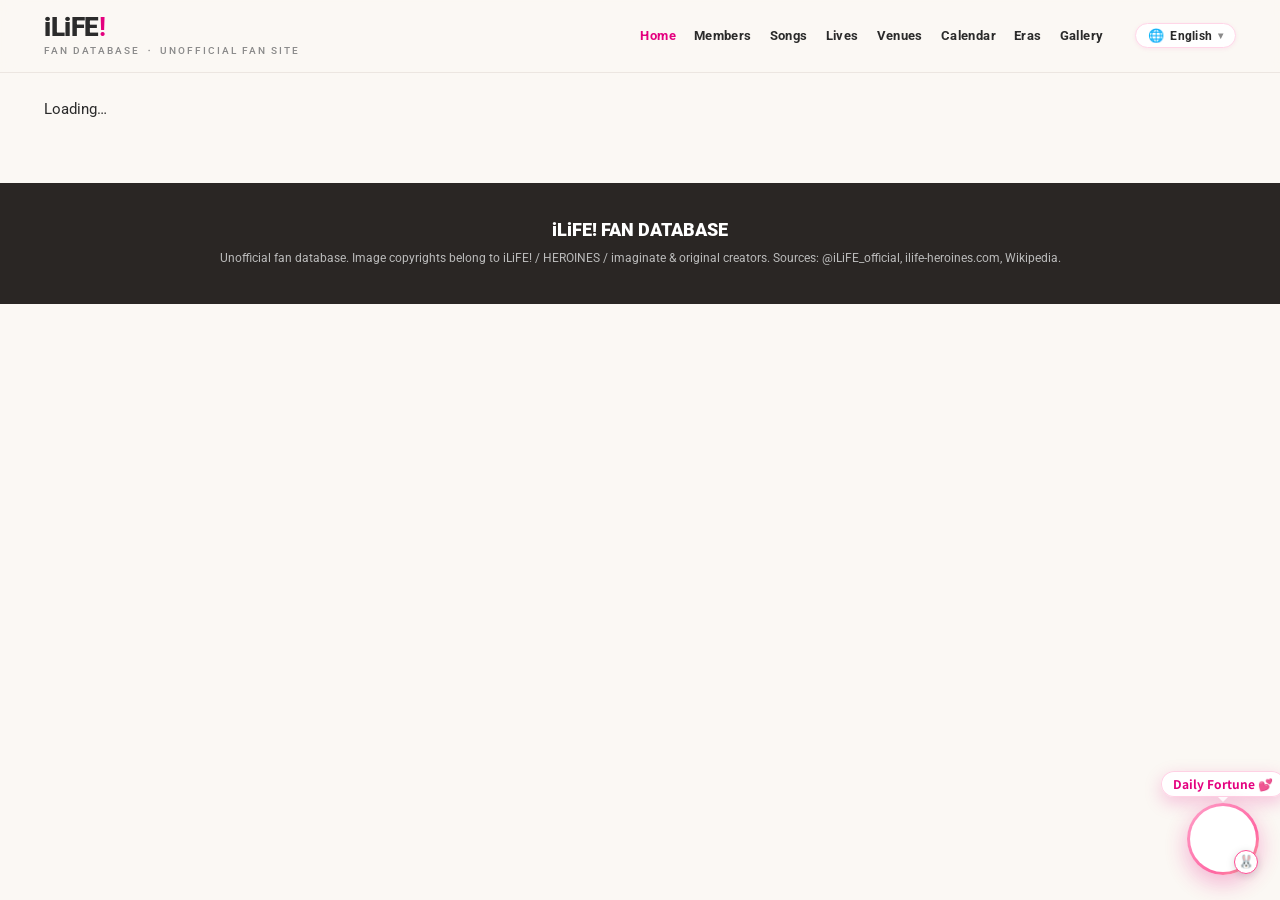
==== index.html @ 8546ffe9 "docs(053): 补 10 月下旬公演时间并暂存官方图 依据 @iLiFE_official 与主办方帖、TicketDive 售票页，把札幌巡演改成 iLiVE! TOUR SAPPORO（13" ====
<!doctype html><html lang=zh-Hans><meta charset=utf-8><meta name=viewport content='width=device-width'><title>iLiFE! 应援资料库</title><link rel=stylesheet href="style.css?v=d113d8d9"><body data-page=home><header></header><main id=main>加载中…</main><script src="app.js?v=d113d8d9"></script>
---- style.css ----
@import url('https://fonts.googleapis.com/css2?family=Zen+Maru+Gothic:wght@400;500;700;900&family=Roboto:wght@300;400;700;900&family=Noto+Sans+SC:wght@400;500;700&display=swap');
:root{--pink:#e4007f;--ink:#2b2b2b;--sub:#8a8a8a;--line:#ece6e1;--bg:#fbf8f4;--ph:#f6e7ee}
*{box-sizing:border-box}body{margin:0;background:var(--bg);color:var(--ink);font-family:Roboto,"Noto Sans SC","PingFang SC",sans-serif;font-size:15px;line-height:1.7}
a{color:inherit;text-decoration:none}a:hover{color:var(--pink)}
header{position:sticky;top:0;z-index:50;background:rgba(251,248,244,.92);backdrop-filter:blur(8px);border-bottom:1px solid var(--line)}
.hd{max-width:1240px;margin:auto;display:flex;align-items:center;gap:24px;padding:14px 24px}
.logo{font:900 26px/1 Roboto;letter-spacing:-.5px}.logo b{color:var(--pink)}.logo small{display:block;font:500 10px Roboto;letter-spacing:2px;color:var(--sub);margin-top:4px}
nav{display:flex;gap:18px;margin-left:auto;align-items:center;flex-wrap:wrap}nav a{font:700 13px Roboto,"Zen Maru Gothic","Noto Sans SC","PingFang SC",sans-serif;letter-spacing:.03em;color:var(--ink);line-height:1.2;transition:color .15s ease}nav a span{display:none}
nav a.on{color:var(--pink)}#burger{display:none;margin-left:auto;background:none;border:0;font-size:24px;color:var(--ink)}
.lang-dd{position:relative;flex:none;display:inline-block;user-select:none;margin-left:8px}
.lang-dd-btn{display:inline-flex;align-items:center;gap:6px;background:#fff;border:1px solid #ffd6e8;border-radius:999px;padding:5px 12px;font:700 12px Roboto,"Zen Maru Gothic",sans-serif;color:var(--ink);cursor:pointer;line-height:1;margin:0;box-shadow:0 1px 4px rgba(228,0,127,.08);transition:all .2s cubic-bezier(.34,1.56,.64,1)}
.lang-dd-btn:hover,.lang-dd.open .lang-dd-btn{border-color:var(--pink);color:var(--pink);background:#fff0f6;box-shadow:0 2px 8px rgba(228,0,127,.16)}
.lang-dd-globe{font-size:13px;line-height:1}
.lang-dd-cur{letter-spacing:.02em}
.lang-dd-arrow{font-size:10px;color:var(--sub);transition:transform .2s ease;display:inline-block}
.lang-dd.open .lang-dd-arrow{transform:rotate(180deg);color:var(--pink)}
.lang-dd-menu{position:absolute;top:calc(100% + 6px);right:0;min-width:140px;background:#fff;border:1px solid #ffd6e8;border-radius:14px;padding:5px;box-shadow:0 8px 24px rgba(228,0,127,.14),0 2px 6px rgba(0,0,0,.04);z-index:100;display:none;flex-direction:column;gap:2px}
.lang-dd.open .lang-dd-menu{display:flex;animation:ddSlideIn .18s cubic-bezier(.34,1.56,.64,1) forwards}
@keyframes ddSlideIn{from{opacity:0;transform:translateY(-4px) scale(.96)}to{opacity:1;transform:translateY(0) scale(1)}}
.lang-dd-item{display:flex;align-items:center;gap:8px;width:100%;padding:8px 10px;border:0;background:none;border-radius:9px;color:var(--ink);font:500 12.5px Roboto,"Zen Maru Gothic",sans-serif;cursor:pointer;margin:0;text-align:left;line-height:1.2;transition:all .15s ease}
.lang-dd-item:hover{background:#fff0f6;color:var(--pink)}
.lang-dd-item.on{background:#ffe6f2;color:var(--pink);font-weight:700}
.lang-dd-flag{font-size:14px;line-height:1}
.lang-dd-name{flex:1}
.lang-dd-check{font-size:11px;color:var(--pink);opacity:0;font-weight:900}
.lang-dd-item.on .lang-dd-check{opacity:1}
.pill,button{display:inline-block;border:0;border-radius:999px;background:var(--pink);color:#fff;padding:7px 18px;font:700 12px Roboto,"Noto Sans SC";cursor:pointer;margin:3px}
.pill.off,button.off{background:#fff;color:var(--ink);box-shadow:inset 0 0 0 1px var(--line)}
main{max-width:1240px;margin:auto;padding:24px 24px 60px}
.crumb{font-size:12px;color:var(--sub);margin:8px 0 18px}
h1.ttl{font:300 56px/1.1 Roboto;letter-spacing:6px;color:#6f8b97;margin:10px 0 4px;text-transform:uppercase}h1.ttl+p.sub{margin:0 0 28px;color:var(--sub)}
h2{font:500 26px Roboto,"Noto Sans SC";color:#6f8b97;margin:44px 0 16px}h2:before{content:"— ";color:var(--pink)}
h3{font-size:17px;margin:26px 0 10px}h4{margin:18px 0 8px;font-size:15px}
.hero{position:relative;overflow:hidden;border-radius:4px;margin:-24px -24px 0}.hero .bg{position:absolute;inset:-40px;background-size:cover;background-position:center;filter:blur(28px) brightness(1.05);opacity:.8}
.hero img{position:relative;display:block;max-height:640px;width:auto;max-width:100%;margin:auto;cursor:zoom-in}
.stats{display:grid;grid-template-columns:repeat(4,1fr);gap:16px;margin-top:28px}.stat{background:#fff;border:1px solid var(--line);padding:18px;text-align:center}.stat b{display:block;font:300 36px Roboto;color:var(--pink)}
.mgrid{display:grid;grid-template-columns:repeat(4,1fr);gap:40px 28px}.mcard .ph{background:var(--ph);overflow:hidden}.mcard .ph img{display:block;width:100%;height:auto;transition:transform .4s}.mcard:hover img{transform:scale(1.04)}
.mcard .bar{height:4px}.mcard .nm{margin-top:10px;font-weight:700;font-size:16px}.mcard .kn{font-size:12px;color:var(--sub)}
.mcard.ex .ph{filter:grayscale(.3)}
.dot{display:inline-block;width:11px;height:11px;border-radius:50%;margin-right:7px;vertical-align:1px;box-shadow:0 0 0 1px #0002}
.box{background:#fff;border:1px solid var(--line);padding:6px 22px;margin:18px 0}
.box.tbl-wrap{overflow-x:auto;-webkit-overflow-scrolling:touch;padding:6px 16px}
.box.tbl-wrap table th,.box.tbl-wrap table td{white-space:nowrap}
.box.tbl-wrap table td.title-cell{white-space:normal;min-width:180px;max-width:380px}
.sub-note{font-size:11px;color:var(--sub);margin-top:2px;white-space:normal;font-weight:400;overflow-wrap:anywhere}
.live-tag{display:inline-block;padding:1px 6px;border-radius:4px;font-size:11px;background:#f3f3f3;color:#555;border:1px solid var(--line);vertical-align:middle;font-style:normal;font-weight:500}
.live-tag.oneman{background:var(--ph);color:var(--pink);border-color:#ffccd5;font-weight:700}
.live-tag.sponsor{background:#e8f4fd;color:#1e50a2;border-color:#b8daff;font-weight:700}
.live-tag.bday{background:#fff3e0;color:#e65100;border-color:#ffe0b2;font-weight:700}
.live-tag.fes{background:#f3e5f5;color:#6a1b9a;border-color:#e1bee7}
.live-tag.release{background:#e0f2f1;color:#00695c;border-color:#b2dfdb;font-weight:700}
table{width:100%;border-collapse:collapse}td,th{border-bottom:1px solid var(--line);padding:11px 8px;text-align:left;font-size:14px}th{font-size:12px;color:var(--sub);font-weight:500}tr:last-child td{border:0}
td.d{font-family:Roboto;color:var(--sub);white-space:nowrap;width:120px}
dl.info{display:grid;grid-template-columns:140px 1fr;margin:0}dl.info dt,dl.info dd{margin:0;padding:10px 0;border-bottom:1px solid var(--line);font-size:14px}dl.info dt{color:var(--sub)}
.gal{display:grid;grid-template-columns:repeat(auto-fill,minmax(190px,1fr));gap:14px}.gi{background:#fff}.gi .ph{background:var(--ph) center/40px no-repeat;overflow:hidden;cursor:zoom-in}
.gi img{display:block;width:100%;height:auto}.gi small{display:block;padding:6px 8px 0;font-size:11px;color:var(--sub);line-height:1.5}.gi .tx{padding:2px 8px 8px;font-size:12px;height:3.2em;overflow:hidden}
.filters{margin:6px 0}.filters .lb{font-size:12px;color:var(--sub);margin-right:6px}
.eranav{display:flex;gap:6px;flex-wrap:wrap}.era{border-left:4px solid var(--pink);padding-left:16px;margin-top:50px}.lineup a{display:inline-block;margin:3px 10px 3px 0;font-size:13px}
#lb{position:fixed;inset:0;background:rgba(20,16,18,.92);display:none;z-index:99;align-items:center;justify-content:center;flex-direction:column}#lb.on{display:flex}#lb img{max-width:92vw;max-height:82vh}#lb p{color:#ddd;font-size:13px;margin:10px}#lb p a{color:#ff8cc6}#lb .x{position:absolute;top:14px;right:22px;font-size:30px;color:#fff;cursor:pointer}#lb .pv,#lb .nx{position:absolute;top:50%;font-size:44px;color:#fff;cursor:pointer;padding:20px;user-select:none}#lb .pv{left:6px}#lb .nx{right:6px}
footer{background:#2a2624;color:#bbb;font-size:12px;padding:36px 24px;text-align:center}footer b{color:#fff;font:900 18px Roboto;display:block;margin-bottom:8px}
@media(max-width:760px){.hd{padding:10px 16px;gap:8px}#burger{display:block;margin:0;padding:4px 6px;background:none;color:var(--ink);font-size:22px;line-height:1}.lang-dd{margin-left:auto}nav{display:none;position:absolute;top:100%;left:0;right:0;background:var(--bg);flex-direction:column;padding:12px 24px;border-bottom:1px solid var(--line);gap:10px}nav.open{display:flex}nav a{font-size:14px;padding:4px 0}nav a span{display:none}
.mgrid{grid-template-columns:repeat(2,1fr);gap:24px 14px}.stats{grid-template-columns:repeat(2,1fr)}.gal{grid-template-columns:repeat(2,1fr);gap:8px}h1.ttl{font-size:36px;letter-spacing:3px}dl.info{grid-template-columns:100px 1fr}main{padding:16px}.hero{margin:-16px -16px 0}}

.tlwrap{overflow-x:auto;background:#fff;border:1px solid var(--line);-webkit-overflow-scrolling:touch}.tl{min-width:1100px;position:relative}
.tr{display:flex;height:26px;align-items:center}.tr:nth-child(even):not(.th){background:#fcf9f7}.tn{flex:0 0 150px;position:sticky;left:0;z-index:3;background:inherit;background-color:#fff;padding:0 10px;font-size:13px;white-space:nowrap;overflow:hidden;height:100%;display:flex;align-items:center;border-right:1px solid var(--line)}.tn em{font-style:normal;font-size:10px;color:var(--sub);margin-left:5px;border:1px solid var(--line);border-radius:8px;padding:0 5px}
.tt{position:relative;flex:1;height:100%}.tt i{position:absolute;top:0;bottom:0;width:0}.yl{border-left:1px solid #e6dfd9}.el{border-left:1px dotted #e9b7d1}.ml{border-left:1px dashed var(--pink);opacity:.45}.today{border-left:2px solid #e8382f}
.th{height:40px;border-bottom:1px solid var(--line)}.th b{position:absolute;bottom:4px;font:700 12px Roboto;transform:translateX(4px)}.th .mk{position:absolute;top:3px;font-size:10px;color:var(--pink);white-space:nowrap;transform:translateX(-50%);max-width:140px;overflow:hidden;text-overflow:ellipsis}
.th.erarow{height:24px}.eb{position:absolute;top:4px;height:16px;font:700 10px/16px Roboto;text-align:center;color:#6f8b97;background:#eef3f5;border-right:1px solid #fff;overflow:hidden}.eb:nth-child(even){background:#f8eef3}
.seg{position:absolute;top:6px;height:14px;border-radius:7px;box-shadow:inset 0 0 0 1px #0001;transition:transform .15s}.seg:hover{transform:scaleY(1.35)}.seg.light{box-shadow:inset 0 0 0 1.5px #9a9a9a}
.seg.n{background:repeating-linear-gradient(45deg,#bbb 0 4px,#d9d9d9 4px 8px)}.seg.s{background:#fff;box-shadow:inset 0 0 0 2px #b9a3ad;border:0}
.legend{display:flex;flex-wrap:wrap;gap:16px;font-size:12px;color:var(--sub);margin-top:12px}.sw{display:inline-block;width:22px;height:10px;border-radius:5px;vertical-align:-1px;margin-right:6px}.sw.r{background:linear-gradient(90deg,#e60033,#1e50a2,#3eb370)}.sw.n{background:repeating-linear-gradient(45deg,#bbb 0 4px,#d9d9d9 4px 8px)}.sw.s{box-shadow:inset 0 0 0 2px #b9a3ad}.sw.mkl{width:0;height:12px;border-left:1px dashed var(--pink);border-radius:0}.sw.tdl{width:0;height:12px;border-left:2px solid #e8382f;border-radius:0}
#tip{position:absolute;display:none;z-index:60;background:#fff;border:1px solid var(--line);box-shadow:0 6px 24px #0002;padding:8px;gap:10px;font-size:12px;width:240px;pointer-events:none}#tip img{width:72px;height:96px;object-fit:cover;background:var(--ph)}
@media(max-width:760px){.tn{flex-basis:96px;font-size:11px;padding:0 6px}.tl{min-width:900px}}

#cur{position:absolute;top:0;bottom:0;width:0;border-left:2px solid var(--ink);z-index:5;pointer-events:none}
#cur .hl{position:absolute;top:2px;left:0;transform:translateX(-50%);background:var(--ink);color:#fff;font:700 11px/1.3 Roboto;padding:4px 10px;border-radius:999px;white-space:nowrap;pointer-events:auto;cursor:ew-resize;touch-action:none;text-align:center;box-shadow:0 2px 8px #0003}
#cur .hl small{display:block;font:400 10px "Noto Sans SC";opacity:.8}#cur.drag .hl{background:var(--pink)}
.tr.th .tt{cursor:pointer}.tag{font-style:normal;font-size:10px;font-weight:400;color:var(--sub);margin-left:6px;border:1px solid var(--line);border-radius:8px;padding:0 6px}
#onpanel .mcard{transition:opacity .2s}

#stk{position:sticky;top:61px;z-index:40;background:rgba(251,248,244,.97);backdrop-filter:blur(6px);border:1px solid var(--line);padding:8px 14px 10px;margin:0 0 18px;box-shadow:0 6px 18px #0000000d}
.stkhd{display:flex;align-items:center;gap:10px}#onh{font:500 15px Roboto,"Noto Sans SC";color:#6f8b97}#onh span{color:var(--pink);font-weight:700}#onh a{color:var(--pink)}.stkhd .sm{margin-left:auto;padding:3px 12px;font-size:11px}
#stk.min #stkb{display:none}
#sl{padding:34px 10px 2px}.sltrack{position:relative;height:8px;border-radius:4px;background:#eee;cursor:pointer;touch-action:none}.sle{position:absolute;top:0;bottom:0}.sle:first-child{border-radius:4px 0 0 4px}
.sly{position:absolute;top:11px;font:700 10px Roboto;color:var(--sub);transform:translateX(-50%)}.sly:before{content:"";position:absolute;left:50%;top:-11px;height:8px;border-left:1px solid #fff}
#slh{position:absolute;top:50%;width:18px;height:18px;margin:-9px 0 0 -9px;border-radius:50%;background:#fff;box-shadow:0 0 0 3px var(--ink),0 2px 6px #0004;cursor:ew-resize;touch-action:none;z-index:2}#slh.drag{box-shadow:0 0 0 3px var(--pink),0 2px 6px #0004}
#slh span{position:absolute;bottom:24px;left:50%;transform:translateX(-50%);background:var(--ink);color:#fff;font:700 11px/1.25 Roboto;padding:3px 9px;border-radius:999px;white-space:nowrap;text-align:center;pointer-events:none}#slh span small{display:block;font:400 9px "Noto Sans SC";opacity:.85}#slh.drag span{background:var(--pink)}
.eps{margin:16px 0 6px;white-space:nowrap;overflow-x:auto;scrollbar-width:thin}.eps button{padding:4px 11px;font-size:11px}
#onpanel{display:flex;gap:10px;overflow-x:auto;padding-bottom:4px;scrollbar-width:thin}.sc{flex:0 0 92px;position:relative}.sc .ph{background:var(--ph);overflow:hidden}.sc img{display:block;width:100%;height:auto}.sc .bar{height:3px}.sc .nm{font-size:11px;font-weight:700;margin-top:3px;white-space:nowrap;overflow:hidden;text-overflow:ellipsis}.sc .tag{position:absolute;top:4px;left:4px;background:#fffd;margin:0}
@media(max-width:760px){#stk{top:57px;padding:6px 10px 8px;margin:0 -6px 14px}.sc{flex-basis:64px}.sc .nm{font-size:10px}#sl{padding-top:30px}.eps{margin:12px 0 4px}#onh{font-size:13px}}

.stkhd .sm{white-space:nowrap;flex:none}#onh{min-width:0}@media(max-width:760px){#onh{font-size:12px;line-height:1.35}}
@media(max-width:760px){#sl{padding-top:40px}}
.colctl{display:flex;flex-wrap:wrap;align-items:center;gap:4px}.colctl button{min-width:30px;padding:3px 9px;font-size:12px}
body.cols-on .mgrid,body.cols-on .gal{grid-template-columns:repeat(var(--cols),1fr)!important}
body.cols-on.cols-tight .gal{gap:6px}
.stkhd{display:flex;align-items:center;gap:8px;flex-wrap:wrap}.stkhd .colctl.pnl{margin:0 0 0 auto}
body.pcols-on #onpanel{display:grid;grid-template-columns:repeat(var(--pcols),minmax(0,1fr));overflow:visible;max-height:none}body.pcols-on .sc{flex:none}

@media(max-width:760px){.colctl button{min-width:26px;padding:2px 7px}}

.stkhd .colctl.pnl{margin-bottom:8px}#sl{margin-top:6px}

/* row-first uniform slots: slot ratio = tallest image in grid; images contained, never cropped */
.gal,.mgrid,#onpanel{--sr:1.333}
.gi .ph,.mcard .ph,.sc .ph{aspect-ratio:1/var(--sr);background:#fbf3f7;display:flex;align-items:center;justify-content:center}
.gi .ph img,.mcard .ph img,.sc .ph img{width:100%!important;height:100%!important;object-fit:contain;aspect-ratio:auto!important}
.mcard:hover img{transform:none}
body.pcols-on #onpanel{display:grid;grid-template-columns:repeat(var(--pcols),minmax(0,1fr));overflow:visible}body.pcols-on .sc{flex:none}
#onpanel.unstuck{margin:0 0 16px;padding:10px;background:#fff;border:1px solid var(--line)}
.hero img{height:auto;width:auto;max-height:640px;object-fit:contain;aspect-ratio:auto!important}

.src{font-size:11px;margin-left:4px;color:var(--pink)}.unk{color:var(--sub);font-size:12px}dl.info .dot{display:inline-block;width:10px;height:10px;border-radius:50%;margin-right:4px;vertical-align:middle}
/* songs grid & detail */
body[data-page=songs] h1.ttl,body[data-page=lives] h1.ttl{font:900 34px/1 Roboto;margin:6px 0 2px;color:var(--pink);letter-spacing:normal}
body[data-page=songs] .sub,body[data-page=lives] .sub{color:var(--sub);margin:0 0 6px;font-size:13px}
body[data-page=songs] .filters,body[data-page=lives] .filters{margin:8px 0 16px}
body[data-page=songs] .filters button,body[data-page=lives] .filters button{padding:5px 12px;font-size:12px}

.grid{display:grid;grid-template-columns:repeat(auto-fill,minmax(190px,1fr));gap:14px}
.card{background:#fff;border-radius:16px;overflow:hidden;box-shadow:0 2px 10px #e4007f14;cursor:pointer;transition:.15s;display:flex;flex-direction:column;color:inherit}
.card:hover{transform:translateY(-3px);box-shadow:0 6px 18px #e4007f2a}
.cv{height:150px;background:var(--ph);display:flex;align-items:center;justify-content:center;position:relative}
body[data-page=songs] .cv{height:auto;aspect-ratio:1/1}
body[data-page=songs] .cv img{width:100%;height:100%;object-fit:cover}
.cv img{max-width:100%;max-height:100%;object-fit:contain}
.cv img.vtimg{width:100%;height:100%;object-fit:cover}
.badge{position:absolute;right:8px;top:8px;background:var(--pink);color:#fff;font-size:11px;font-weight:700;border-radius:999px;padding:1px 8px}
.bd{padding:10px 12px;height:96px;overflow:hidden}
.bd b{display:block;font-size:14px;line-height:1.35;white-space:nowrap;overflow:hidden;text-overflow:ellipsis}
.bd .k{font-size:11px;color:var(--sub);white-space:nowrap;overflow:hidden;text-overflow:ellipsis}
.bd .m{font-size:11px;color:#6f8b97;margin-top:4px;white-space:nowrap;overflow:hidden;text-overflow:ellipsis}
.noimg{font-size:30px;color:#e9b7cf}
.songph{width:100%;height:100%;display:flex;flex-direction:column;align-items:center;justify-content:center;gap:6px;padding:14px;text-align:center;background:linear-gradient(135deg,#ffd9ec 0%,#ffa9d6 55%,#ff8bc6 100%);color:#fff}
.songph b{font-size:15px;line-height:1.35;letter-spacing:.3px;text-shadow:0 1px 3px #d6006e4d}
.songph small{font-size:10px;letter-spacing:.5px;opacity:.9}


.back{display:inline-block;margin-bottom:12px;font-size:13px;color:var(--pink)}
.back:hover{text-decoration:underline}
.dt-top{display:flex;gap:24px;align-items:flex-start;flex-wrap:wrap}
.dt-cv{width:190px;flex:none;border-radius:14px;overflow:hidden;background:var(--ph);box-shadow:0 4px 16px #e4007f26}
.dt-cv img{display:block;width:100%;height:auto}
.dt-cv .songph{aspect-ratio:1/1}
.dt-info{flex:1;min-width:240px}
@media(max-width:760px){.dt-cv{width:120px;border-radius:10px}.dt-top{gap:14px}}
.dt{max-width:980px}
.dt h2::before,.dt h3::before{display:none!important;content:none!important}
.dt h2{color:var(--ink)!important;padding:0!important;border:0!important;background:none!important;margin:0;font-size:24px;line-height:1.3}
.dt .kana{color:var(--sub);font-size:13px}
.dt .meta{display:grid;grid-template-columns:auto 1fr;gap:2px 14px;font-size:13px;margin:12px 0}
.dt .meta dt{color:var(--sub)}
.dt .meta dd{margin:0;font-weight:700}
.dt .note{font-size:13px;background:#fff;border-left:3px solid var(--pink);padding:8px 12px;border-radius:6px;margin:10px 0;overflow-wrap:anywhere;word-break:break-word}
.dt .note a{word-break:break-all}
.dt .src{font-size:12px;color:var(--pink)}
.dt .sec{font-size:15px;margin:22px 0 10px;border-bottom:2px dashed #f3c6dc;padding-bottom:4px}
.cos{background:#fff;border-radius:14px;padding:12px;margin-bottom:12px;box-shadow:0 2px 8px #e4007f12}
.cos-hd{display:flex;gap:8px;align-items:center;flex-wrap:wrap;margin-bottom:8px}
.cos-hd .tag{margin:0}
.cos-hd small{color:var(--sub);font-size:12px}
.cos-note{font-size:12px;color:var(--sub);margin:0 0 8px;overflow-wrap:anywhere}
.vidlist{display:grid;gap:8px}
.vid{display:grid;grid-template-columns:132px 1fr;gap:10px;align-items:center;background:#fff;border-radius:12px;padding:8px;box-shadow:0 2px 8px #e4007f12;color:inherit;transition:.15s}
.vid:hover{box-shadow:0 4px 14px #e4007f2e;transform:translateY(-1px)}
.vt{display:block;aspect-ratio:16/9;border-radius:8px;overflow:hidden;background:var(--ph)}
.vt img{display:block;width:100%;height:100%;object-fit:cover}
.vb{display:flex;flex-direction:column;gap:2px;min-width:0}
.vidpane[hidden]{display:none}
.nonote{font-size:12px;color:var(--sub);margin:6px 0 8px}
.vb .tag{margin-left:6px;background:var(--ph);color:var(--pink);font-size:10px;font-weight:700;padding:0 6px;border-radius:999px;vertical-align:1px;font-style:normal}
.vb b{font-size:11px;font-weight:700;color:var(--pink)}
.vtl{font-size:13px;font-weight:700;line-height:1.35;display:-webkit-box;-webkit-line-clamp:2;-webkit-box-orient:vertical;overflow:hidden}
.vdt{font-size:11px;color:var(--sub)}
.photos{display:grid;grid-template-columns:repeat(auto-fill,minmax(220px,1fr));gap:8px}
.photos .ph{display:flex;align-items:center;justify-content:center;background:var(--ph);border-radius:10px;aspect-ratio:1;overflow:hidden;cursor:zoom-in}
.photos .ph img{max-width:100%;max-height:100%;width:auto;height:auto;object-fit:contain}
.photos.wide .ph{aspect-ratio:16/9}
.none{color:var(--sub);font-size:13px}
body.cols-on .photos{grid-template-columns:repeat(var(--cols),1fr)!important}

.bd .tag,.dt .tag{display:inline-block;background:var(--ph);color:var(--pink);font-size:11px;font-weight:700;padding:1px 8px;border-radius:999px;margin-left:6px;vertical-align:middle;border:0}

.setlist{background:#fff;border-radius:10px;padding:12px 16px;font:13px/1.6 monospace;white-space:pre-wrap;box-shadow:0 2px 8px #e4007f12}

@media(max-width:760px){
  body[data-page=songs] h1.ttl,body[data-page=lives] h1.ttl{font-size:26px}
  .grid{grid-template-columns:repeat(2,minmax(0,1fr));gap:10px}
  .cv{height:110px}
  .photos{grid-template-columns:1fr 1fr}
  .vid{grid-template-columns:104px 1fr;gap:8px}
  .vtl{font-size:12px}
}

/* SCHEDULE month grid */
.calbar{display:flex;align-items:center;gap:10px 14px;flex-wrap:wrap;margin:0 0 14px}
.calnavs{display:flex;align-items:center;gap:6px;flex-wrap:wrap}
.calbar .pill{margin:0;min-width:36px;text-align:center;padding:7px 12px;white-space:nowrap}
.calbar .ynav.dis{opacity:.38;cursor:default;pointer-events:none}
.calmeta{margin-left:auto;font:500 13px Roboto,"Noto Sans SC";color:var(--sub)}
.ym{position:relative;display:inline-flex;align-items:center;justify-content:center;gap:6px;min-width:132px;height:34px;padding:0 14px;border-radius:999px;background:#fff;box-shadow:inset 0 0 0 1px var(--line);font:700 16px/1 Roboto,"Noto Sans SC";color:var(--ink);cursor:pointer}
.ym span{pointer-events:none}
.ym i{pointer-events:none;color:var(--pink);font-style:normal;font-size:12px}
.ym input{position:absolute;inset:0;width:100%;height:100%;margin:0;opacity:0;cursor:pointer;border:0;padding:0;font-size:16px}
.ym input::-webkit-calendar-picker-indicator{position:absolute;inset:0;width:100%;height:100%;margin:0;padding:0;cursor:pointer;background:transparent}
.ym:focus-within{box-shadow:inset 0 0 0 2px var(--pink)}
.cal{display:grid;grid-template-columns:repeat(7,minmax(0,1fr));background:#fff;border:1px solid var(--line);border-radius:16px;overflow:hidden;box-shadow:0 2px 10px #e4007f14}
.cal .wd{min-height:0;text-align:center;padding:8px 0;font:700 12px Roboto,"Noto Sans SC";color:var(--sub);background:#fbf8f4;border-bottom:1px solid var(--line);border-right:1px solid var(--line)}
.cal .wd:nth-child(7n){border-right:0}
.cal .wd.sun{color:#e48aaa}
.cal .day{min-width:0;height:112px;padding:4px;display:flex;flex-direction:column;gap:3px;border-bottom:1px solid var(--line);border-right:1px solid var(--line);background:#fff;cursor:pointer;overflow:hidden}
.cal .day:nth-child(7n){border-right:0}
.cal .day.out{background:#f7f4f1;cursor:default}
.cal .day.out .dn{color:#c8c0ba}
.cal .day.ev{background:#fff7fb}
.cal .day.sel{background:#ffe8f3;box-shadow:inset 0 0 0 1px #f3b6d4}
.cal .dn{flex:none;width:22px;height:22px;display:inline-flex;align-items:center;justify-content:center;border-radius:50%;font:700 12px/1 Roboto;color:var(--ink)}
.cal .day.is-today .dn{background:var(--pink);color:#fff}
.cal .day.sel:not(.is-today) .dn{box-shadow:0 0 0 2px var(--pink)}
.cal .day.sel.is-today .dn{box-shadow:0 0 0 2px #fff,0 0 0 4px var(--pink)}
.cal .day:focus{outline:2px solid var(--pink);outline-offset:-2px}
.cevs{display:flex;flex-direction:column;gap:3px;min-width:0}
.cdots{display:none}
.cev{display:flex;align-items:center;gap:4px;height:36px;min-width:0;border-radius:8px;background:#fff;border:1px solid var(--line);overflow:hidden;color:inherit}
.cev:hover{color:inherit;border-color:#f3b6d4}
.cev:hover b{color:var(--pink)}
.cth{width:36px;height:36px;flex:none;background:var(--ph);display:flex;align-items:center;justify-content:center;overflow:hidden}
.cth img{width:100%;height:100%;object-fit:cover;display:block}
.cth .cph{font-size:16px;color:#e9b7cf;line-height:1}
.ct{min-width:0;flex:1;display:flex;flex-direction:column;justify-content:center;gap:1px;padding-right:4px}
.ct .live-tag{font-size:9px;line-height:1.3;padding:0 3px;max-width:100%;overflow:hidden;text-overflow:ellipsis;white-space:nowrap;align-self:flex-start}
.ct b{display:block;min-width:0;font-size:11px;font-weight:700;line-height:1.25;color:var(--ink);white-space:nowrap;overflow:hidden;text-overflow:ellipsis}
.cal .cmore{display:flex;align-items:center;height:36px;margin:0;padding:0 8px;border-radius:8px;background:#fff;color:var(--pink);box-shadow:inset 0 0 0 1px var(--line);font:700 12px Roboto}
.agenda{margin-top:16px;background:#fff;border:1px solid var(--line);border-radius:16px;padding:2px 16px 8px;box-shadow:0 2px 10px #e4007f10;scroll-margin-top:76px}
.agenda h2{font-size:18px;margin:14px 0 8px}
.arow{display:flex;gap:12px;align-items:center;padding:10px 0;border-top:1px solid var(--line);color:inherit}
.arow:hover{color:inherit}
.arow:hover b{color:var(--pink)}
.ath{width:56px;height:56px;flex:none;border-radius:10px;overflow:hidden;background:var(--ph);display:flex;align-items:center;justify-content:center}
.ath img{width:100%;height:100%;object-fit:cover;display:block}
.ath .cph{font-size:22px;color:#e9b7cf}
.at{min-width:0;flex:1}
.aline{display:flex;align-items:center;gap:6px;min-width:0}
.aline .live-tag{flex:none}
.aline b{min-width:0;font-size:15px;white-space:nowrap;overflow:hidden;text-overflow:ellipsis}
.arow small{display:block;margin-top:2px;color:var(--sub);font-size:12px;white-space:nowrap;overflow:hidden;text-overflow:ellipsis}
@media(max-width:760px){
 .calmeta{margin-left:0}
 .calbar .ynav{padding:6px 10px}
 .cal .day{height:62px;padding:3px 2px;gap:2px;cursor:pointer}
 .cal .dn{width:20px;height:20px;font-size:11px}
 .cal .day.sel.is-today .dn{box-shadow:0 0 0 1px #fff,0 0 0 3px var(--pink)}
 .cevs{display:none}
 .cdots{display:flex;align-items:center;gap:2px;min-width:0;flex-wrap:wrap}
 .mi{position:relative;width:16px;height:16px;flex:none;border-radius:3px;overflow:visible;background:var(--ph);display:inline-flex;align-items:center;justify-content:center;color:inherit}
 .mi:before{content:"";position:absolute;inset:-6px}
 .mi img{width:16px;height:16px;border-radius:3px;object-fit:cover;display:block}
 .mi.dot{border-radius:50%;background:#b9a3ad}
 .mi.dot.oneman{background:var(--pink)}
 .mi.dot.sponsor{background:#1e50a2}
 .mi.dot.bday{background:#e65100}
 .mi.dot.fes{background:#6a1b9a}
 .mi.dot.release{background:#00695c}
 .ccnt{font:700 10px Roboto;color:var(--sub);line-height:1}
 .agenda{padding:2px 12px 8px}
 .aline{flex-wrap:wrap}
 .aline b{white-space:normal;display:-webkit-box;-webkit-line-clamp:2;-webkit-box-orient:vertical;overflow-wrap:break-word}
 .ath{width:48px;height:48px}
}


* VENUE footprint map */
body[data-page=venues] main{padding-top:12px;padding-bottom:28px}
body[data-page=venues] h1.ttl{font:900 30px/1 Roboto;margin:0 0 2px;color:var(--pink);letter-spacing:normal}
body[data-page=venues] .sub{color:var(--sub);margin:0 0 8px;font-size:13px}
.vlayout{display:grid;grid-template-columns:minmax(0,1.5fr) minmax(260px,360px);gap:18px;align-items:start}
.vmap-card,.vpanel{min-width:0}
.vmap-card{background:linear-gradient(180deg,#fff 0%,#fff7f8 70%,#fff 100%);border:1px solid #f3e4ea;border-radius:24px;padding:14px 14px 8px;box-shadow:0 10px 32px #e4007f0e}
.vmap-hd{display:flex;align-items:baseline;gap:10px;padding:2px 8px 0}
.vmap-hd b{font:700 12px "Noto Sans SC";letter-spacing:.18em;color:var(--pink)}
.vmap-hd span{font-size:12px;color:var(--sub)}
.vsvg{display:block;width:min(100%,calc((100dvh - 300px) * var(--ar,.96)));max-width:100%;max-height:calc(100dvh - 300px);height:auto;margin:0 auto}
.vsea{fill:#fff8f7}
.vland{fill:#f4e6d4;stroke:#ead9c6;stroke-width:1;vector-effect:non-scaling-stroke}
.vstem{fill:none;stroke:#e7b4c8;stroke-width:1;vector-effect:non-scaling-stroke}
.vanchor{fill:#e4007f;opacity:.8}
.vpin .hit{fill:transparent}
.vpin .ring{fill:none;stroke:#e4007f;stroke-width:1.6;opacity:0;vector-effect:non-scaling-stroke}
.vpin .core{fill:#e4007f;stroke:#fff;stroke-width:1.6;vector-effect:non-scaling-stroke}
.vpin .vnum{fill:#fff;font:700 11px Roboto,sans-serif;text-anchor:middle;dominant-baseline:central;pointer-events:none}
.vpin.is-on .core{fill:#fff;stroke:#e4007f;stroke-width:2.4}
.vpin.is-on .vnum{fill:#e4007f}
.vpin.is-on .ring,.vpin.is-hot .ring,.vpin:focus-visible .ring{opacity:1}
.vpin.is-dim,.vlab.is-dim,.oki-link.is-dim{opacity:.38}
.vlab text{font:600 12px "Noto Sans SC","PingFang SC",sans-serif;fill:#5c534e}
.vlab.is-on text,.vlab.is-hot text{fill:#e4007f;font-weight:700}
.vtip-t{font:600 12px "Noto Sans SC",Roboto,sans-serif;fill:#5c534e}
#vtip{pointer-events:none}
.oki-box{fill:#fffdfb;stroke:#f0dde6;stroke-width:1}
.oki-link.is-on .oki-box{stroke:#e4007f;stroke-width:1.6}
.oki-t{font:600 11px "Noto Sans SC",sans-serif;fill:#c48aa6}
.oki-link.is-on .oki-t{fill:#e4007f}
.vnote{margin:0 8px 8px;font-size:11px;line-height:1.65;color:var(--sub)}
.vpanel{position:sticky;top:72px;max-height:calc(100vh - 88px);overflow:auto;background:#fff;border:1px solid var(--line);border-radius:24px;padding:14px 12px 12px;box-shadow:0 8px 24px #e4007f0c;scrollbar-width:thin;scroll-margin-top:72px}
.vpanel h2{margin:0 4px 2px;padding:0;font:700 18px/1.35 "Noto Sans SC",Roboto;color:var(--ink);overflow-wrap:anywhere}
.vpanel h2:before{content:none}
.vph{margin:0 4px 8px;font-size:12px;color:var(--sub);line-height:1.6}
.vsearch{display:block;width:100%;box-sizing:border-box;margin:0 0 8px;border:1px solid var(--line);background:#fbf8f4;border-radius:999px;padding:8px 14px;font:16px/1.4 "Noto Sans SC",Roboto,sans-serif;color:inherit}
.vsearch:focus{outline:none;border-color:#f3b6d4;box-shadow:0 0 0 3px #e4007f14}
.vsearch[hidden]{display:none}
a.vrow{position:relative;display:flex;align-items:center;gap:8px;width:100%;text-align:left;background:transparent;color:inherit;border-radius:12px;padding:7px 8px;margin:1px 0;overflow:hidden}
a.vrow:before{content:"";position:absolute;left:0;top:0;bottom:0;width:var(--w,0%);background:#fff1f6;border-radius:12px;z-index:0}
a.vrow>*{position:relative;z-index:1}
a.vrow:hover{color:inherit;background:#fff7fa}
a.vrow:hover .vn{color:var(--pink)}
a.vrow.on{background:#fde8f2;color:var(--pink)}
a.vrow.on .vc{color:var(--pink)}
.vdot{width:8px;height:8px;border-radius:50%;background:var(--pink);box-shadow:0 0 0 3px #e4007f14;flex:none}
a.vrow.offmap .vdot{background:transparent;box-shadow:inset 0 0 0 1.5px #e7b4c8}
a.vrow.offmap:before{display:none}
.vn{min-width:0;overflow:hidden;text-overflow:ellipsis;white-space:nowrap;font-weight:500}
.vs{flex:none;font-size:11px;color:var(--sub)}
.vc{margin-left:auto;font:600 12px Roboto;color:var(--sub);flex:none}
.vsec{margin:12px 8px 4px;font-size:11px;letter-spacing:.14em;color:#c48aa6}
a.vback{display:inline-block;margin:0 4px 6px;color:var(--pink);font-size:12px;font-weight:700}
a.vlive{display:grid;grid-template-columns:92px minmax(0,1fr);gap:2px 8px;align-items:start;padding:8px 6px;border-radius:12px;color:inherit}
a.vlive:hover{color:inherit;background:#fff7fa}
a.vlive:hover b{color:var(--pink)}
a.vlive .d{grid-row:1 / span 2;font:500 12px Roboto;color:var(--sub);padding-top:2px}
a.vlive .vt{min-width:0}
a.vlive .vt b{font-size:13px;font-weight:700;line-height:1.35}
a.vlive .meta{grid-column:2;font-size:11px;color:var(--sub)}
@media(min-width:761px){.vsearch{font-size:13px}}
@media(max-width:760px){
  body[data-page=venues] h1.ttl{font-size:26px}
  .vlayout{grid-template-columns:1fr;gap:12px}
  .vpanel{position:static;max-height:none}
  .vmap-card{padding:10px 8px 6px}
  .vsvg{width:min(100%,calc(54vh * var(--ar,.96)));max-height:54vh}
}


/* iLiFE! 官方吉祥物「アイラビット」悬浮入口 */
.dmascot{position:fixed;right:24px;bottom:28px;z-index:90;width:66px;height:66px;touch-action:none;user-select:none;-webkit-user-select:none;cursor:grab}
.dmascot:active,.dmascot.is-dragging{cursor:grabbing}
.dmascot.is-dragging .dmascot-bubble{opacity:0;transform:translateX(-50%) scale(.8)}
.dmascot-ring{position:absolute;inset:-3px;border-radius:50%;background:linear-gradient(135deg,#ff94c2,#ff4d94,#ffe08a,#ff94c2);background-size:200% 200%;animation:mascotGlow 4s linear infinite;opacity:.85;box-shadow:0 8px 24px rgba(228,0,127,.35)}
@keyframes mascotGlow{0%{background-position:0% 50%}50%{background-position:100% 50%}100%{background-position:0% 50%}}
.dmascot-avatar{position:relative;width:100%;height:100%;border-radius:50%;background:#fff url('https://img.ilifefan.dpdns.org/img/FtqqCumaEAMoGDY.jpg') 50% 46%/175% no-repeat;box-shadow:inset 0 0 0 2px #fff;animation:mascotBounce 3.6s ease-in-out infinite;transform-origin:50% 85%}
@keyframes mascotBounce{0%,100%{transform:translateY(0) scale(1)}30%{transform:translateY(-5px) scale(1.02,.98)}50%{transform:translateY(0) scale(.98,1.02)}70%{transform:translateY(-2px) scale(1.01,.99)}}
.dmascot-badge{position:absolute;right:-2px;bottom:-2px;width:24px;height:24px;border-radius:50%;background:#fff;border:1.5px solid #ff4d94;display:flex;align-items:center;justify-content:center;font-size:13px;box-shadow:0 2px 8px rgba(0,0,0,.15);pointer-events:none}
.dmascot-bubble{position:absolute;bottom:calc(100% + 9px);left:50%;transform:translateX(-50%);background:#fff;padding:6px 12px;border-radius:999px;font:700 12px/1.2 "Noto Sans SC",Roboto,sans-serif;color:#e4007f;white-space:nowrap;box-shadow:0 6px 18px rgba(228,0,127,.22),inset 0 0 0 1px #ffd1e4;pointer-events:none;transition:opacity .2s,transform .2s;animation:mascotBubble 3.2s ease-in-out infinite}
.dmascot-bubble:after{content:"";position:absolute;top:100%;left:50%;margin-left:-5px;border:5px solid transparent;border-top-color:#fff}
.dmascot.on-draw .dmascot-bubble{display:none}
@keyframes mascotBubble{0%,100%{transform:translateX(-50%) translateY(0)}50%{transform:translateX(-50%) translateY(-4px)}}
.dmascot.is-pop .dmascot-avatar{animation:mascotPop .5s cubic-bezier(.17,.89,.32,1.3) both}
@keyframes mascotPop{0%{transform:scale(.7) rotate(-15deg)}50%{transform:scale(1.22) rotate(10deg)}100%{transform:scale(1) rotate(0)}}
.dmascot-sparkle{position:fixed;pointer-events:none;font-size:20px;z-index:95;animation:sparkleBurst .85s cubic-bezier(.12,.8,.32,1) forwards;margin:-10px 0 0 -10px}
@keyframes sparkleBurst{0%{opacity:1;transform:translate(0,0) scale(.3) rotate(0)}100%{opacity:0;transform:translate(var(--dx),var(--dy)) scale(1.3) rotate(var(--rot))}}

/* DRAW · 卡哇伊抽签页 (参考 Penpen Clinic 交互与架构) */
body[data-page=draw]{
  background: var(--bg);
  background-image:
    radial-gradient(ellipse 92% 52% at 50% -8%, rgba(255, 183, 213, .32), transparent 72%),
    radial-gradient(ellipse 68% 38% at 88% 104%, rgba(255, 214, 235, .28), transparent 72%);
  background-attachment: fixed;
  position: relative;
}
body[data-page=draw] main{max-width:880px;padding:16px 16px 64px}
body[data-page=draw] button:focus-visible,body[data-page=draw] a:focus-visible,.dmodal button:focus-visible,.dmodal a:focus-visible{outline:3px solid var(--pink);outline-offset:2px}

.dpage{
  font-family: 'Zen Maru Gothic', 'Hiragino Maru Gothic ProN', 'Yuanti SC', 'PingFang SC', sans-serif;
  max-width: 820px;
  margin: 0 auto;
}

/* ---------------- 头部 Hero ---------------- */
.dpage .hero{
  position: relative;
  z-index: 1;
  text-align: center;
  padding: 16px 0 24px;
}
.hero-eyebrow{
  display: inline-flex;
  align-items: center;
  gap: 8px;
  font-size: 11.5px;
  letter-spacing: .16em;
  color: var(--pink);
  background: rgba(255, 255, 255, .92);
  border: 1px solid #ffd6e8;
  padding: 6px 16px;
  border-radius: 999px;
  margin-bottom: 16px;
  backdrop-filter: blur(6px);
  font-weight: 700;
  box-shadow: 0 2px 10px rgba(228,0,127,.07);
}
.hero-title{
  display: flex;
  flex-direction: column;
  gap: 6px;
}
.hero-title .jp,.hero-title .main-ttl{
  font-size: clamp(26px, 5.8vw, 42px);
  font-weight: 900;
  letter-spacing: .02em;
  background: linear-gradient(100deg, #e4007f, #ff77af 52%, #ff4d94);
  -webkit-background-clip: text;
  background-clip: text;
  color: transparent;
  filter: drop-shadow(0 3px 10px rgba(228, 0, 127, .12));
  line-height: 1.3;
}
.hero-title .cn,.hero-title .sub-ttl{
  font-size: clamp(14px, 3.2vw, 17px);
  color: #76858f;
  font-weight: 500;
  letter-spacing: .06em;
  margin-top: 4px;
}
.hero-desc{
  margin: 14px auto 16px;
  max-width: 480px;
  font-size: 13.5px;
  color: #6f7f8b;
  line-height: 1.7;
}

/* 模式与范围切换 */
.dmode{
  display: grid;
  grid-template-columns: 1fr 1fr;
  width: min(340px, 94%);
  margin: 0 auto 12px;
  padding: 5px;
  background: #fff;
  border-radius: 999px;
  box-shadow: inset 0 0 0 1.5px #ffd6e7, 0 8px 24px rgba(228, 0, 127, .1);
}
body[data-page=draw] .dmode button,.dmodal .dmode button{
  margin: 0;
  padding: 11px 0;
  border-radius: 999px;
  background: transparent;
  color: var(--ink);
  border: none;
  font: 700 14.5px/1 'Zen Maru Gothic', sans-serif;
  letter-spacing: .04em;
  display: flex;
  align-items: center;
  justify-content: center;
  gap: 6px;
  transition: all .2s ease;
  cursor: pointer;
}
body[data-page=draw] .dmode button .dico,.dmodal .dmode button .dico{font-style:normal;font-size:16px}
body[data-page=draw] .dmode button[aria-selected="true"],.dmodal .dmode button[aria-selected="true"]{
  background: linear-gradient(135deg, #ff77af 0%, #e4007f 100%);
  color: #fff;
  box-shadow: 0 6px 18px rgba(228, 0, 127, .32);
  transform: scale(1.02);
}
.dmode-tag{
  display: inline-block;
  font-size: 10px;
  font-weight: 700;
  padding: 2px 7px;
  border-radius: 999px;
  background: #fff0f6;
  color: var(--pink);
  box-shadow: inset 0 0 0 1px #ffcce2;
  line-height: 1.2;
}
.dmode-tag.done{background:#e8f8f0;color:#0ba360;box-shadow:inset 0 0 0 1px #b6ebd0}
body[data-page=draw] .dmode button[aria-selected="true"] .dmode-tag,.dmodal .dmode button[aria-selected="true"] .dmode-tag{background:rgba(255,255,255,.28);color:#fff;box-shadow:none}
body[data-page=draw] .dmode button[aria-selected="true"] .dmode-tag.done,.dmodal .dmode button[aria-selected="true"] .dmode-tag.done{background:rgba(255,255,255,.32);color:#fff}

.dfilter-bar{
  display: flex;
  justify-content: center;
  flex-wrap: wrap;
  gap: 8px;
  margin: 0 auto 14px;
}
.pill-btn{
  border-radius: 999px;
  padding: 6px 15px;
  font-size: 12.5px;
  font-weight: 700;
  border: 1px solid #ffe0ef;
  background: #fff;
  color: #6f7f8b;
  cursor: pointer;
  transition: all .18s;
}
.pill-btn:hover{border-color:#ff99c4;color:#e4007f}
.pill-btn.active{
  background: #ffeef6;
  color: #e4007f;
  border-color: #ff99c4;
  font-weight: 800;
  box-shadow: 0 2px 8px rgba(228,0,127,.12);
}

/* ---------------- 吉祥物展示 ---------------- */
.mascot-wrap{
  width: 172px;
  margin: 10px auto 6px;
  animation: bob 3.6s ease-in-out infinite;
  filter: drop-shadow(0 14px 26px rgba(228, 0, 127, .16));
  cursor: pointer;
  user-select: none;
}
@keyframes bob{0%, 100%{transform:translateY(0)} 50%{transform:translateY(-10px)}}
.mascot-avatar-hero{position:relative;width:130px;height:130px;margin:0 auto}
.mascot-ears{position:absolute;top:-16px;left:50%;transform:translateX(-50%);display:flex;gap:36px;z-index:2;pointer-events:none}
.mascot-ears span{width:18px;height:28px;background:linear-gradient(180deg,#ffb3d6,#fff);border:2px solid #ffc2df;border-radius:14px 14px 5px 5px;box-shadow:0 2px 8px rgba(228,0,127,.15)}
.mascot-ears span:first-child{transform:rotate(-16deg)}
.mascot-ears span:last-child{transform:rotate(16deg)}
.mascot-img-wrap{width:130px;height:130px;border-radius:50%;overflow:hidden;border:3.5px solid #fff;box-shadow:0 8px 22px rgba(228,0,127,.2),0 0 0 3px #ffd1e6;background:#fff}
.mascot-img-wrap img{width:100%;height:100%;object-fit:cover;object-position:50% 46%;transform:scale(1.6);display:block}
.mascot-badge{position:absolute;bottom:-8px;left:50%;transform:translateX(-50%);white-space:nowrap;background:linear-gradient(135deg,#ff77af,#e4007f);color:#fff;font-size:11px;font-weight:800;letter-spacing:.06em;padding:3px 12px;border-radius:999px;box-shadow:0 4px 10px rgba(228,0,127,.28);border:2px solid #fff}

/* ---------------- Penpen 风格大按钮 CTA ---------------- */
.cta{
  position: relative;
  margin-top: 14px;
  display: inline-flex;
  align-items: center;
  justify-content: center;
  gap: 10px;
  padding: 17px 42px;
  border-radius: 999px;
  font-size: 16.5px;
  font-weight: 800;
  color: #fff;
  letter-spacing: .04em;
  background: linear-gradient(135deg, #ff77af, #e4007f 55%, #c8006f);
  box-shadow: 0 12px 28px rgba(228, 0, 127, .32), inset 0 -3px 0 rgba(0, 0, 0, .08);
  transition: transform .2s cubic-bezier(.2, .9, .3, 1.4), box-shadow .22s;
  overflow: hidden;
  cursor: pointer;
  border: none;
  font-family: inherit;
}
.cta::after{
  content: '';
  position: absolute;
  top: 0;
  left: -60%;
  width: 45%;
  height: 100%;
  background: linear-gradient(100deg, transparent, rgba(255, 255, 255, .55), transparent);
  animation: shine 3.4s ease-in-out infinite;
}
@keyframes shine{0%, 62%{left:-60%} 100%{left:130%}}
.cta:hover{transform:translateY(-3px) scale(1.025);box-shadow:0 18px 36px rgba(228, 0, 127, .4), inset 0 -3px 0 rgba(0, 0, 0, .08)}
.cta:active{transform:translateY(0) scale(.98)}
.cta.is-done{
  background: linear-gradient(135deg, #ffb3d6, #f38cb9);
  box-shadow: 0 10px 24px rgba(228, 0, 127, .2);
}
.cta.is-done::after{display:none}
.cta:disabled{opacity:.55;cursor:wait;transform:none}

.hero-note{
  margin-top: 14px;
  font-size: 12.5px;
  color: #8a8a8a;
}
.hero-note b{color:var(--pink);font-weight:700}

/* ---------------- 抽签舞台 ---------------- */
.draw-stage{
  text-align: center;
  padding: 32px 0 20px;
  animation: popIn .45s cubic-bezier(.2, .8, .3, 1);
}
.shake-wrap{
  width: 170px;
  margin: 0 auto;
  position: relative;
}
.shake-wrap.is-shaking{
  animation: shakeBottle 1.15s ease-in-out infinite;
}
@keyframes shakeBottle{
  0%, 100%{transform:rotate(-9deg) translateX(-6px)}
  50%{transform:rotate(9deg) translateX(6px)}
}
.bottle-svg{width:100%;height:auto;display:block}
.draw-hint{
  margin-top: 22px;
  font-size: 16px;
  font-weight: 800;
  color: #e4007f;
  letter-spacing: .04em;
}
.draw-dots span{
  display: inline-block;
  animation: dotHop 1.2s infinite;
}
.draw-dots span:nth-child(2){animation-delay:.18s}
.draw-dots span:nth-child(3){animation-delay:.36s}
@keyframes dotHop{
  0%, 60%, 100%{opacity:.25;transform:translateY(0)}
  30%{opacity:1;transform:translateY(-5px)}
}
.draw-sub{
  margin-top: 8px;
  font-size: 13px;
  color: #9a8a92;
}

/* ---------------- 处方签结果 ---------------- */
.result{
  max-width: 580px;
  margin: 28px auto 0;
  animation: popIn .62s cubic-bezier(.18, .92, .3, 1.06);
}
@keyframes popIn{
  0%{opacity:0;transform:scale(.9) translateY(24px)}
  62%{opacity:1;transform:scale(1.018) translateY(0)}
  100%{transform:scale(1)}
}
.result-head{text-align:center;margin-bottom:20px}
.result-date{
  display: inline-flex;
  gap: 8px;
  align-items: center;
  font-size: 13px;
  color: #8a8a8a;
  letter-spacing: .08em;
}
.result-date b{font-weight:800;color:var(--ink)}
.result-title{
  margin-top: 8px;
  font-size: 13px;
  letter-spacing: .18em;
  color: #e4007f;
  font-weight: 800;
  text-transform: uppercase;
}

.prescription{
  background: #ffffff;
  border: 1.5px solid #ffe2ef;
  border-radius: 30px;
  box-shadow: 0 22px 55px rgba(228, 0, 127, .14), 0 2px 8px rgba(0, 0, 0, .03);
  padding: 30px 24px 24px;
  position: relative;
  overflow: hidden;
}
.prescription::before{
  content: '';
  position: absolute;
  inset: 0;
  pointer-events: none;
  background: repeating-linear-gradient(0deg, rgba(255, 183, 213, .35) 0 1px, transparent 1px 30px);
  opacity: .55;
}
.prescription > *{position:relative;z-index:1}

.presc-top{
  display: grid;
  grid-template-columns: 120px 1fr;
  gap: 20px;
  align-items: center;
}
.seal-box{width:100%;max-width:120px}
.seal-svg{
  width: 100%;
  height: auto;
  animation: sealIn .9s cubic-bezier(.2, .9, .3, 1.3) .1s backwards;
}
@keyframes sealIn{from{opacity:0;transform:scale(.6) rotate(-24deg)}to{opacity:1;transform:none}}

.fortune-side{text-align:left}
.fortune-tagline{
  font-size: 19px;
  font-weight: 900;
  margin-bottom: 5px;
  line-height: 1.3;
}
.fortune-tagline-jp,.fortune-tagline-sub{font-size:12.5px;color:#8a8a8a}
.fortune-badge{
  display: inline-block;
  margin-top: 10px;
  font-size: 11px;
  letter-spacing: .1em;
  padding: 4px 13px;
  border-radius: 999px;
  font-weight: 800;
}

.photo-block{
  margin-top: 24px;
  display: flex;
  justify-content: center;
}
.polaroid{
  background: #ffffff;
  padding: 13px 13px 0;
  border-radius: 10px;
  box-shadow: 0 16px 36px rgba(43, 43, 43, .12), 0 2px 0 rgba(255, 255, 255, .9) inset;
  border: 1px solid #ffe4f0;
  transform: rotate(-1.4deg);
  transition: transform .3s ease;
  width: min(290px, 82vw);
}
.polaroid:hover{transform:rotate(0deg) scale(1.02)}
.polaroid-art{border-radius:6px;overflow:hidden;background:#fff5fa}
.polaroid-art img{display:block;width:100%;height:100%;aspect-ratio:1/1;object-fit:cover}
.polaroid.mem .polaroid-art img{aspect-ratio:3/4}
.polaroid-ph{
  aspect-ratio: 1/1;
  display: flex;
  flex-direction: column;
  align-items: center;
  justify-content: center;
  background: #fff0f6;
  color: #c07393;
  text-align: center;
  padding: 12px;
}
.polaroid-ph b{font-size:16px;color:var(--ink)}
.polaroid-ph small{font-size:11px;margin-top:4px}
.polaroid-cap{padding:12px 6px 16px;text-align:center}
.polaroid-name{font-size:16px;font-weight:900;letter-spacing:.01em;color:var(--ink)}
.polaroid-sub{font-size:11.5px;color:#8a8a8a;margin-top:3px;letter-spacing:.04em}
.polaroid-no{font-size:10.5px;letter-spacing:.14em;color:#e4007f;margin-top:6px;font-weight:700}

.rx-list{margin-top:24px;display:grid;gap:10px}
.rx-item{
  display: grid;
  grid-template-columns: 28px 84px 1fr;
  gap: 10px;
  align-items: center;
  background: linear-gradient(90deg, #fff7fb, rgba(255, 255, 255, .6));
  border: 1px solid #ffe5f1;
  border-radius: 16px;
  padding: 12px 16px;
}
.rx-item.is-action{background:linear-gradient(90deg,#fff0f6,rgba(255,255,255,.6));border-color:#ffd6e8}
.rx-item.is-phrase{
  display: block;
  background: linear-gradient(100deg, #fff5fa, #ffffff);
  border-color: #ffd6e8;
  padding: 16px 18px;
  text-align: left;
}
.phrase-cn{font-size:16px;font-weight:900;line-height:1.6;color:var(--ink)}
.phrase-jp{margin-top:6px;font-size:12px;color:#8a8a8a}
.phrase-tag{
  display: inline-block;
  margin-top: 10px;
  font-size: 10.5px;
  letter-spacing: .08em;
  color: #e4007f;
  background: #ffe4f0;
  border-radius: 999px;
  padding: 3px 11px;
  font-weight: 700;
}
.rx-emoji{font-size:16px;text-align:center}
.rx-key{font-size:11px;color:#8a8a8a;letter-spacing:.1em;font-weight:700}
.rx-val{font-size:13.5px;font-weight:700;color:var(--ink);text-align:right;overflow-wrap:anywhere}

.color-chip{display:inline-flex;align-items:center;gap:8px;justify-content:flex-end}
.color-dot{width:16px;height:16px;border-radius:50%;box-shadow:0 0 0 2.5px #fff,0 0 0 4px #ffd6e8;flex:none}

.share-cta{
  margin-top: 22px;
  padding: 16px 18px;
  border-radius: 18px;
  background: linear-gradient(120deg, #fff3f8, #ffeef5);
  border: 1px solid #ffd6e8;
  display: flex;
  align-items: center;
  gap: 14px;
  flex-wrap: wrap;
  text-align: left;
}
.share-cta.is-fresh{animation:ctaGlow 2.1s ease-in-out 3}
@keyframes ctaGlow{
  0%, 100%{box-shadow:0 0 0 0 rgba(228, 0, 127, 0)}
  50%{box-shadow:0 0 0 7px rgba(228, 0, 127, .16)}
}
.share-cta-text{flex:1 1 200px}
.share-cta-text b{display:block;font-size:14px;font-weight:900;color:#e4007f}
.share-cta-text span{font-size:12px;color:#76858f;line-height:1.6}

.result-actions{
  margin-top: 22px;
  display: flex;
  flex-wrap: wrap;
  gap: 10px;
  justify-content: center;
}
.btn{
  padding: 12px 24px;
  border-radius: 999px;
  font-size: 13.5px;
  font-weight: 700;
  border: 1px solid #ffe0ef;
  background: #fff;
  color: var(--ink);
  transition: .22s;
  display: inline-flex;
  align-items: center;
  gap: 7px;
  cursor: pointer;
  text-decoration: none;
  font-family: inherit;
}
.btn:hover{transform:translateY(-2px);box-shadow:0 4px 14px rgba(228, 0, 127, .12);border-color:#ff99c4;color:#e4007f}
.btn.primary{
  background: linear-gradient(135deg, #ff77af, #e4007f);
  color: #fff;
  border-color: transparent;
  box-shadow: 0 8px 20px rgba(228, 0, 127, .28);
}
.btn.primary:hover{color:#fff;box-shadow:0 12px 26px rgba(228, 0, 127, .38)}
.btn.ghost{background:transparent;border-color:#ffd6e8;color:#8a8a8a}
.btn.ghost:hover{color:#e4007f;border-color:#e4007f}

/* ---------------- 三栏功能卡片 ---------------- */
.feature-grid{
  margin-top: 52px;
  display: grid;
  gap: 16px;
  grid-template-columns: repeat(auto-fit, minmax(220px, 1fr));
  text-align: left;
}
.feature{
  background: rgba(255, 255, 255, .92);
  border: 1px solid #ffe2ef;
  border-radius: 22px;
  padding: 22px 20px;
  box-shadow: 0 4px 14px rgba(228, 0, 127, .06);
  backdrop-filter: blur(6px);
  transition: .25s;
}
.feature:hover{transform:translateY(-4px);box-shadow:0 10px 26px rgba(228, 0, 127, .12);border-color:#ffb3d6}
.feature-emoji{font-size:26px;margin-bottom:8px}
.feature h3{font-size:15px;font-weight:900;margin-bottom:6px;color:var(--ink)}
.feature h3 span{display:block;font-size:10.5px;color:#999;font-weight:600;letter-spacing:.08em}
.feature p{font-size:12.5px;color:#6f7f8b;line-height:1.6;margin:0}

/* ---------------- 历史记录 (图鉴风格) ---------------- */
.dhist{margin-top:48px;text-align:left}
.dhist-head{text-align:center;margin-bottom:20px}
.dhist-head h3{font-size:20px;font-weight:900;color:var(--ink)}
.dhist-head h3 span{display:block;font-size:11px;color:#8a8a8a;letter-spacing:.12em;font-weight:600;margin-top:3px}
.dmicro{margin:0 0 6px;font:800 11px/1 'Zen Maru Gothic',sans-serif;letter-spacing:.22em;color:#e4007f;text-transform:uppercase}
.dgrid{display:grid;gap:14px;grid-template-columns:repeat(auto-fill, minmax(136px, 1fr))}
.pcard{
  position: relative;
  background: #fff;
  border: 1px solid #ffe2ef;
  border-radius: 16px;
  padding: 8px 8px 10px;
  cursor: pointer;
  transition: transform .26s cubic-bezier(.2, .9, .3, 1.3), box-shadow .26s, border-color .26s;
  box-shadow: 0 4px 12px rgba(228, 0, 127, .06);
  text-align: center;
  width: auto;
  font-family: inherit;
  margin: 0;
}
.pcard:hover{transform:translateY(-4px) rotate(-.6deg);box-shadow:0 10px 24px rgba(228, 0, 127, .15);border-color:#ff99c4}
.pcard.is-active{border-color:#e4007f;box-shadow:0 0 0 2px #ffe2ef, 0 10px 24px rgba(228, 0, 127, .18)}
.pcard-art{border-radius:10px;overflow:hidden;aspect-ratio:1/1;background:#fff5fa}
.pcard-art img{width:100%;height:100%;object-fit:cover;display:block}
.pcard-meta{padding:8px 4px 2px}
.pcard-name{font-size:13px;font-weight:900;color:var(--ink);white-space:nowrap;overflow:hidden;text-overflow:ellipsis}
.pcard-sub{font-size:11px;color:#8a8a8a;margin-top:2px;white-space:nowrap;overflow:hidden;text-overflow:ellipsis}
.pcard-badge{display:inline-block;font-size:10px;font-weight:800;padding:2px 8px;border-radius:999px;margin-top:5px}

/* ---------------- 存档备份 ---------------- */
.darch{
  margin-top: 40px;
  background: #fff;
  border: 1px solid #ffe2ef;
  border-radius: 24px;
  padding: 24px 22px;
  box-shadow: 0 4px 14px rgba(228, 0, 127, .06);
  text-align: center;
}
.darch-title{font-size:15px;font-weight:900;color:var(--ink);margin-bottom:6px}
.darch-desc{font-size:12px;color:#8a8a8a;line-height:1.65;max-width:500px;margin:0 auto 16px}
.darch-acts{display:flex;flex-wrap:wrap;gap:10px;justify-content:center}

.sr{position:absolute;width:1px;height:1px;padding:0;margin:-1px;overflow:hidden;clip:rect(0,0,0,0);white-space:nowrap;border:0}
#dpetals{position:fixed;inset:0;pointer-events:none;z-index:70;overflow:hidden}
.dpetal{position:absolute;width:14px;height:18px;margin:-9px 0 0 -7px;border-radius:80% 0 80% 0;animation:dBurst 1.2s ease-out forwards}
@keyframes dBurst{0%{opacity:0;transform:translate(0,0) scale(.35) rotate(0)}18%{opacity:.95}100%{opacity:0;transform:translate(var(--dx),var(--dy)) scale(.85) rotate(var(--rot))}}

#dtoast{position:fixed;left:50%;bottom:24px;transform:translateX(-50%) translateY(8px);background:#2a2624;color:#fff;border-radius:999px;padding:9px 18px;font-size:13px;font-weight:600;opacity:0;pointer-events:none;transition:opacity .2s,transform .2s;z-index:80;max-width:calc(100% - 32px);box-shadow:0 8px 24px rgba(0,0,0,.25)}
#dtoast.on{opacity:1;transform:translateX(-50%)}

@media(max-width:760px){
  .dmascot{right:16px;bottom:20px;width:58px;height:58px}
  .presc-top{grid-template-columns:100px 1fr;gap:14px}
  .seal-box{max-width:100px}
  .fortune-tagline{font-size:16px}
  .prescription{padding:22px 16px 18px;border-radius:24px}
  .rx-item{grid-template-columns:24px 72px 1fr;padding:11px 12px}
  .feature-grid{grid-template-columns:1fr}
  .dgrid{grid-template-columns:repeat(3,1fr);gap:8px}
}
@media(prefers-reduced-motion:reduce){
  .shake-wrap.is-shaking,.seal-svg,.result,.prescription,.dpetal,.dmascot-avatar,.dmascot-ring,.dmascot-bubble,.cta::after,.mascot-wrap{animation:none}
  .dpetal,.dmascot-sparkle{display:none}
}

/* 成员橱窗只在打开的成员卡片里，列表页和顶栏不上色 */
@property --mc-r { syntax: "<number>"; inherits: true; initial-value: 228; }
@property --mc-g { syntax: "<number>"; inherits: true; initial-value: 0; }
@property --mc-b { syntax: "<number>"; inherits: true; initial-value: 127; }
.mshow{
  --mc:#e4007f;--mc-r:228;--mc-g:0;--mc-b:127;--mc-ink:#fff;--mc-deep:#e4007f;--hero-ink:#fff;
  transition:--mc-r .45s ease,--mc-g .45s ease,--mc-b .45s ease;
  background:#fff;border:1px solid var(--line);border-radius:22px;
  box-shadow:0 12px 36px rgba(0,0,0,.05);padding:8px 8px 16px;margin:4px 0 8px;
}
.msw-hd{display:flex;align-items:center;gap:6px;flex-wrap:wrap;margin:0 0 4px}
.msw-hd .lb{font-size:12px;color:var(--sub);margin-right:2px}
.msw-hd .mback{margin-left:auto;font-size:12px;font-weight:700;color:var(--sub);white-space:nowrap}
.msw-hd .mback:hover{color:var(--pink)}
.mswitch{display:flex;gap:4px;overflow-x:auto;padding:4px 2px 12px;scrollbar-width:thin;scroll-snap-type:x proximity;-webkit-overflow-scrolling:touch}
.msplit{flex:0 0 1px;align-self:center;height:48px;margin:0 8px;background:var(--line)}
body[data-page=members] button.mchip,
body[data-page=members] button.mchev,
body[data-page=members] button.mth,
body[data-page=members] button#martbtn{
  background:none;color:inherit;border-radius:0;padding:0;margin:0;box-shadow:none;
  font:inherit;line-height:inherit;cursor:pointer;
}
button.mchip{
  flex:0 0 auto;width:84px;scroll-snap-align:center;display:flex;flex-direction:column;align-items:center;gap:4px;
}
button.mchip .av{
  width:72px;height:72px;border-radius:50%;overflow:hidden;background:#fff;
  box-shadow:inset 0 0 0 1px var(--line);display:flex;align-items:center;justify-content:center;
}
/* 圆形框里整张图缩进，不裁切四角 */
button.mchip img{width:68%;height:68%;object-fit:contain;display:block}
button.mchip .mmono{width:68%;height:68%;font-size:22px}
button.mchip .nm{
  max-width:100%;font-size:11px;font-weight:700;line-height:1.3;padding:1px 6px;
  white-space:nowrap;overflow:hidden;text-overflow:ellipsis;
}
button.mchip.ex img{filter:grayscale(.35)}
button.mchip.on .av{box-shadow:0 0 0 3px #fff, 0 0 0 6px var(--chip, var(--pink))}
button.mchip.on.light .av{box-shadow:0 0 0 3px #fff, 0 0 0 6px var(--chip, #ccc), 0 0 0 7px rgba(0,0,0,.35)}
button.mchip.on .nm{background:var(--chip, var(--pink));color:var(--chip-ink, #fff);border-radius:999px}
button.mchip.on.light .nm{box-shadow:inset 0 0 0 1px rgba(0,0,0,.28)}
button.mchip.on.ex img{filter:none}
button.mchip:focus-visible,button.mchev:focus-visible,button.mth:focus-visible,button#martbtn:focus-visible{
  outline:2px solid var(--mc, var(--pink));outline-offset:3px;
}
.mshow #msw{padding:4px 6px 6px;border-bottom:1px solid var(--line);margin-bottom:8px}
.mstage{
  position:relative;display:grid;grid-template-columns:minmax(360px,1.55fr) minmax(240px,.72fr);
  gap:10px 14px;padding:4px 4px 0;background:transparent;
}
body[data-page=members] button.mchev{
  position:absolute;top:50%;transform:translateY(-50%);z-index:4;width:52px;height:84px;border-radius:14px;
  background:rgba(255,255,255,.94);color:#2b2b2b;border:2px solid var(--mc);
  font:300 32px/1 Roboto,sans-serif;box-shadow:0 6px 18px rgba(0,0,0,.16);
  display:flex;flex-direction:column;align-items:center;justify-content:center;gap:2px;
}
body[data-page=members] button.mchev small{font:700 10px/1.1 "Noto Sans SC","Zen Maru Gothic",sans-serif;letter-spacing:0}
body[data-page=members] button.mchev[hidden]{display:none}
body[data-page=members] button.mchev:hover{background:#fff}
button.mchev.prev{left:8px}
button.mchev.next{right:8px}
.mhero{
  position:relative;border-radius:18px;min-height:62vh;padding:12px 8px 10px 36px;overflow:hidden;
  display:flex;flex-direction:column;
  background:
    radial-gradient(circle at 84% 10%, rgba(255,255,255,.34), transparent 28%),
    radial-gradient(circle at 10% 92%, rgba(0,0,0,.08), transparent 34%),
    rgb(var(--mc-r), var(--mc-g), var(--mc-b));
}
.mhero:before,.mhero:after{
  content:"";position:absolute;border-radius:50%;border:16px solid rgba(255,255,255,.22);pointer-events:none;
}
.mhero:before{width:240px;height:240px;right:-70px;top:36px}
.mhero:after{width:150px;height:150px;left:28%;bottom:92px;border-width:12px}
.mshow.mc-pale .mhero{
  background:
    radial-gradient(circle at 72% 82%, rgba(var(--mc-r),var(--mc-g),var(--mc-b),.95), transparent 52%),
    linear-gradient(180deg,#f3f0ec,#fbf8f4);
  box-shadow:inset 0 0 0 1px rgba(0,0,0,.06);
}
.mcatch{
  position:absolute;left:10px;top:16px;bottom:108px;margin:0;z-index:2;max-width:4.6em;overflow:hidden;
  writing-mode:vertical-rl;font:700 13px/1.45 "Zen Maru Gothic","Noto Sans SC",sans-serif;
  letter-spacing:.12em;color:var(--hero-ink);
  text-shadow:0 1px 0 rgba(255,255,255,.35), 0 0 10px rgba(0,0,0,.18);
}
.mcatch[hidden]{display:none}
.mhero:has(.mcatch[hidden]){padding-left:16px}
.mart{position:relative;z-index:1;flex:1 1 auto;display:flex;align-items:flex-end;justify-content:center;min-height:0}
button#martbtn{width:100%;height:100%;min-height:0;display:flex;align-items:flex-end;justify-content:center;cursor:zoom-in}
button#martbtn img{max-width:100%;max-height:min(74vh,820px);width:auto;height:auto;object-fit:contain;transition:opacity .4s ease}
button#martbtn img.is-out{opacity:0}
.mmono{
  width:140px;height:140px;border-radius:50%;display:grid;place-items:center;
  background:rgba(255,255,255,.88);color:var(--mc-deep);font:900 48px "Zen Maru Gothic","Noto Sans SC",sans-serif;
}
.mcol{display:flex;flex-direction:column;min-width:0;align-self:stretch}
.mmeta{padding:8px 8px 4px 6px;min-width:0}
.mthumbs{
  margin-top:auto;padding:12px 4px 4px;display:flex;flex-wrap:wrap;gap:8px 6px;
  align-content:flex-end;justify-content:flex-start;max-height:46%;overflow:hidden auto;scrollbar-width:none;
}
.mthumbs::-webkit-scrollbar{display:none}
.mthumbs[hidden]{display:none}
button.mth{flex:0 0 62px;width:62px;text-align:center;color:var(--ink)}
button.mth .av{
  width:52px;height:52px;border-radius:50%;margin:0 auto 3px;overflow:hidden;background:#fff;
  box-shadow:inset 0 0 0 1px var(--line);display:flex;align-items:center;justify-content:center;
}
button.mth img{width:68%;height:68%;object-fit:contain;display:block}
button.mth.on .av{box-shadow:0 0 0 2px #fff,0 0 0 4px var(--mc)}
button.mth .lb{
  display:-webkit-box;-webkit-line-clamp:2;-webkit-box-orient:vertical;overflow:hidden;
  font-size:9px;font-weight:700;line-height:1.25;max-height:2.5em;color:var(--sub);
}
.mmeta.is-out{opacity:0}
.mmeta{transition:opacity .28s ease}
.mkana{margin:0;color:var(--sub);letter-spacing:.14em;font-size:13px}
.mname{
  margin:2px 0 4px;font:900 clamp(32px,4vw,48px)/1.15 "Zen Maru Gothic","Noto Sans SC",sans-serif;letter-spacing:.04em;
}
.mromaji{margin:0 0 10px;font:500 12px/1.4 Roboto,sans-serif;letter-spacing:.16em;text-transform:uppercase;color:var(--mc-deep)}
.mkana .src,.mromaji .src,.mcolorline .src,.mrib .src,.mprose .src,.mx .src{text-transform:none;letter-spacing:0;font-size:11px;font-weight:500}
.mcolorline{display:flex;align-items:center;gap:8px;margin:0 0 4px;flex-wrap:wrap}
.mcolorline i{width:14px;height:14px;border-radius:50%;background:var(--mc);box-shadow:inset 0 0 0 1px rgba(0,0,0,.22)}
.mcolorline small,.mhexnote{color:var(--sub);font-size:12px}
.mhexnote{margin:0 0 8px}
.mribs{margin:12px 0 6px}
.mrib{display:grid;grid-template-columns:112px minmax(0,1fr);gap:10px;align-items:center;margin:7px 0}
.mrib span{
  background:var(--mc);color:var(--mc-ink);font-weight:700;font-size:12px;line-height:1.3;
  padding:5px 14px 5px 10px;clip-path:polygon(0 0, calc(100% - 10px) 0, 100% 50%, calc(100% - 10px) 100%, 0 100%);
}
.mshow.mc-pale .mrib span{filter:drop-shadow(0 0 .4px rgba(0,0,0,.45))}
.mrib b{font-weight:500;font-size:14px;min-width:0;overflow-wrap:anywhere}
.mprose p,.mx{margin:8px 0;font-size:14px}
.mnote{font-size:13px;color:var(--sub)}
.mkeys{margin:10px 8px 0;font-size:12px;color:var(--sub)}
#mgals h3 small{color:var(--sub);font-weight:400}
.mshow.m-enter{animation:mStageIn .4s ease}
@keyframes mStageIn{from{opacity:0;transform:translateY(8px)}to{opacity:1;transform:none}}
@media(max-width:760px){
  .mshow{margin:0 -16px;border-radius:0;padding:4px 0 10px;border-left:0;border-right:0}
  .mstage{grid-template-columns:1fr;padding:0}
  body[data-page=members] button.mchev{width:46px;height:72px;transform:translateY(-50%)}
  body[data-page=members] button.mchev small{font-size:9px}
  body[data-page=members] button.mchev.prev{left:6px}
  body[data-page=members] button.mchev.next{right:6px}
  .mhero{min-height:0;padding:8px 0 8px}
  .mcatch{position:static;writing-mode:horizontal-tb;max-width:none;letter-spacing:.06em;text-align:center;margin:0 8px 6px}
  .mart{min-height:0}
  button#martbtn img{width:100%;max-width:100%;height:auto;max-height:none}
  button.mchip{width:72px}
  button.mchip .av{width:58px;height:58px}
  button.mchip .nm{font-size:10px}
  .mthumbs{max-height:none;justify-content:flex-end;margin-top:14px;padding-top:8px}
  button.mth{flex-basis:56px;width:56px}
  button.mth .av{width:46px;height:46px}
}
@media(prefers-reduced-motion:reduce){
  .mshow,body[data-page=members] .mmeta,body[data-page=members] button#martbtn img{transition:none}
  .mshow.m-enter{animation:none}
  button#martbtn img.is-out{opacity:1}
}

/* 首页抽签入口 + 浮层（draw.html 仍是完整页） */
.hdraw{
  position:relative;z-index:2;display:flex;align-items:center;gap:16px;
  margin:22px 0 0;padding:14px 16px 14px 14px;
  background:#fff;border:1px solid #ffd6e8;border-radius:18px;
  box-shadow:0 10px 28px rgba(228,0,127,.1);
  color:inherit;text-decoration:none;
}
.hero+.hdraw{margin:-42px 10px 4px}
.hdraw:hover{color:inherit;border-color:#ff99c4;box-shadow:0 14px 32px rgba(228,0,127,.18)}
.hdraw-ava{
  flex:none;width:64px;height:64px;border-radius:50%;
  background:#fff url('https://img.ilifefan.dpdns.org/img/FtqqCumaEAMoGDY.jpg') 50% 46%/175% no-repeat;
  box-shadow:0 0 0 3px #fff,0 0 0 5px #ffc2df;
}
.hdraw-copy{flex:1;min-width:0}
.hdraw-kicker{display:block;font:800 11px/1.2 Roboto,"Zen Maru Gothic","Noto Sans SC",sans-serif;letter-spacing:.16em;color:var(--pink)}
.hdraw-title{display:block;margin-top:3px;font:800 18px/1.35 "Zen Maru Gothic","Noto Sans SC",sans-serif;color:var(--ink)}
.hdraw-sub,.hdraw-note{display:block;font-size:13px;line-height:1.45;color:var(--sub)}
.hdraw-sub{margin-top:2px}
.hdraw-go{
  flex:none;background:linear-gradient(135deg,#ff77af,#e4007f);color:#fff;
  border-radius:999px;padding:9px 16px;font:800 13px/1 "Zen Maru Gothic","Noto Sans SC",sans-serif;
  box-shadow:0 6px 16px rgba(228,0,127,.28);
}
.hdraw:hover .hdraw-go{color:#fff}
@media(min-width:761px){
  .hdraw{padding-right:96px}
}
@media(max-width:760px){
  .hdraw{gap:12px;padding:12px;border-radius:16px}
  .hdraw-sub,.hdraw-note{font-size:12px}
  .hero+.hdraw{margin:-28px 0 2px}
  .hdraw-ava{width:52px;height:52px}
  .hdraw-title{font-size:16px}
  .hdraw-go{padding:8px 12px}
}

body.dmodal-open{position:fixed;width:100%;left:0;right:0;overflow:hidden}
.dmodal{position:fixed;inset:0;z-index:200;display:flex;align-items:flex-end;justify-content:center}
.dmodal[hidden]{display:none}
.dmodal-back{position:absolute;inset:0;background:rgba(42,32,36,.48);backdrop-filter:blur(3px)}
.dmodal-sheet{
  position:relative;z-index:1;display:flex;flex-direction:column;min-height:0;
  width:100%;height:100%;max-height:100dvh;
  background:var(--bg);
  background-image:
    radial-gradient(ellipse 92% 42% at 50% -6%, rgba(255,183,213,.38), transparent 70%),
    radial-gradient(ellipse 60% 36% at 100% 100%, rgba(255,214,235,.35), transparent 70%);
  box-shadow:0 -12px 40px rgba(42,32,36,.18);
  animation:dmodalIn .28s cubic-bezier(.2,.8,.3,1);
}
@keyframes dmodalIn{from{opacity:0;transform:translateY(18px)}to{opacity:1;transform:none}}
.dmodal-bar{
  flex:none;display:flex;align-items:center;gap:10px;
  padding:max(10px,env(safe-area-inset-top)) 12px 10px 16px;
  background:rgba(251,248,244,.94);border-bottom:1px solid #ffd6e8;
  backdrop-filter:blur(8px);
}
.dmodal-id{min-width:0;display:flex;flex-direction:column;gap:2px}
.dmodal-kicker{font:800 10px/1 Roboto,sans-serif;letter-spacing:.18em;color:var(--pink)}
.dmodal-id strong{font:800 16px/1.2 "Zen Maru Gothic","Noto Sans SC",sans-serif;color:var(--ink)}
.dmodal-full{margin-left:auto;font:700 12px/1 "Zen Maru Gothic","Noto Sans SC",sans-serif;color:var(--pink);white-space:nowrap}
.dmodal-full:hover{color:#c8006f}
.dmodal-x{
  flex:none;display:inline-flex;align-items:center;gap:2px;margin:0;
  padding:7px 12px 7px 8px;border-radius:999px;background:#fff;color:var(--pink);
  box-shadow:inset 0 0 0 1.5px #ffb3d4;font:800 13px/1 "Zen Maru Gothic","Noto Sans SC",sans-serif;
}
.dmodal-x:hover{background:#fff0f6;color:var(--pink)}
.dmodal-x-mark{font:400 22px/1 Roboto,sans-serif;margin-top:-1px}
.dmodal-scroll{flex:1 1 auto;min-height:0;overflow:auto;-webkit-overflow-scrolling:touch;overscroll-behavior:contain;padding:8px 16px max(20px,env(safe-area-inset-bottom))}
.dmodal-loading,.dmodal-err{text-align:center;color:var(--sub);padding:48px 16px}
.dpage.is-modal{max-width:820px}
.dpage.is-modal .hero{margin:0;overflow:visible;border-radius:0}
@media(min-width:761px){
  .dmodal{align-items:center;padding:28px 20px}
  .dmodal-sheet{width:min(880px,100%);height:min(88vh,920px);max-height:min(88vh,920px);border-radius:22px;box-shadow:0 24px 60px rgba(42,32,36,.28)}
  .dmodal-bar{border-radius:22px 22px 0 0;padding:12px 14px 12px 18px}
  .dmodal-scroll{padding:6px 22px 28px}
}
body.dmodal-open #dpetals{z-index:230}
body.dmodal-open #dtoast{z-index:240}
@media(prefers-reduced-motion:reduce){
  .dmodal-sheet{animation:none}
}
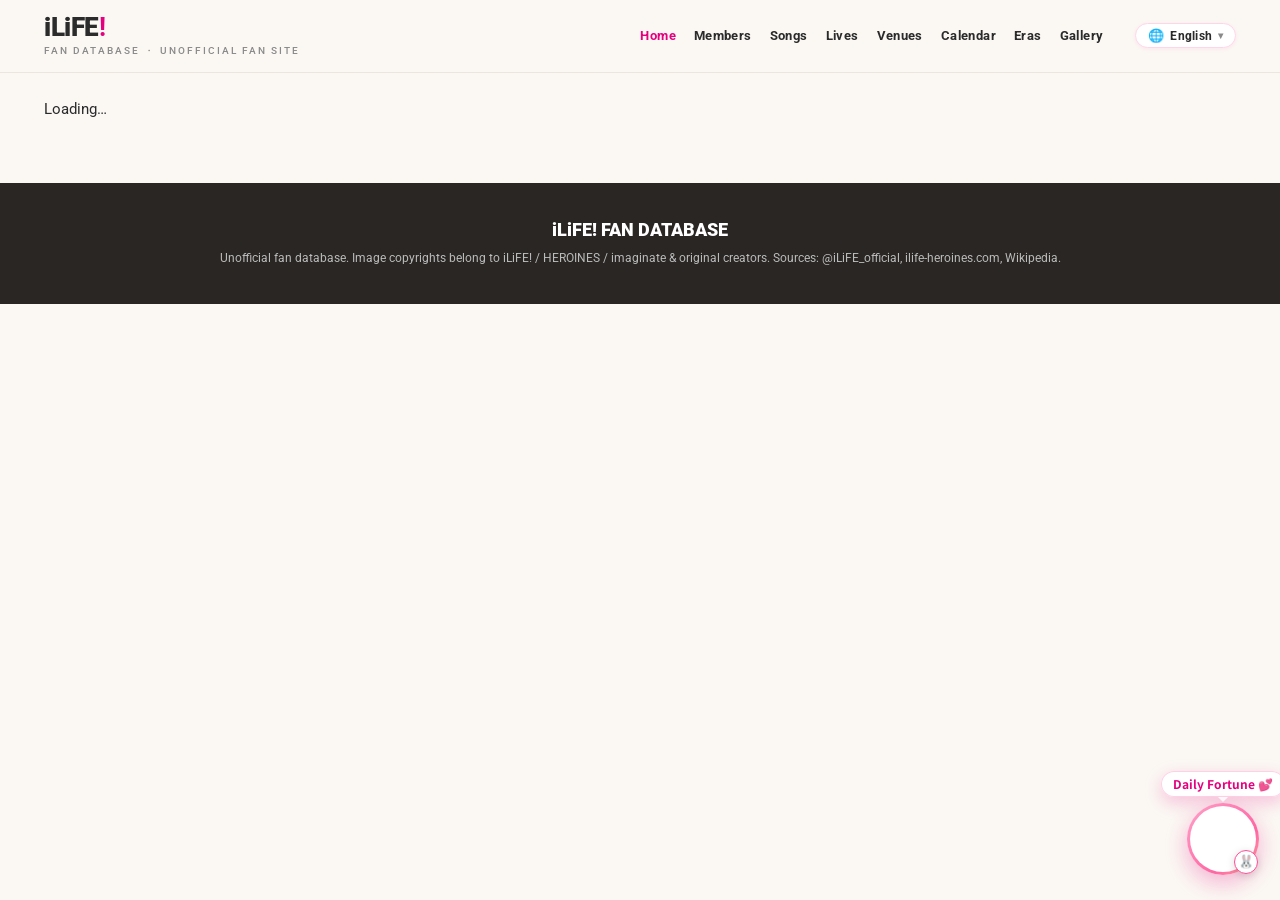
==== commit 9ed1020f: "data(053): 登记 36 张已上传的万圣节与公演图 R2 公开地址抽查通过后，把这 36 个 webp 写入清单和 images（4500→4536）。856 封面为札幌时间表，872 封面为" ====
--- a/index.html
+++ b/index.html
@@ -1 +1 @@
-<!doctype html><html lang=zh-Hans><meta charset=utf-8><meta name=viewport content='width=device-width'><title>iLiFE! 应援资料库</title><link rel=stylesheet href="style.css?v=d113d8d9"><body data-page=home><header></header><main id=main>加载中…</main><script src="app.js?v=d113d8d9"></script>
+<!doctype html><html lang=zh-Hans><meta charset=utf-8><meta name=viewport content='width=device-width'><title>iLiFE! 应援资料库</title><link rel=stylesheet href="style.css?v=0685780f"><body data-page=home><header></header><main id=main>加载中…</main><script src="app.js?v=0685780f"></script>
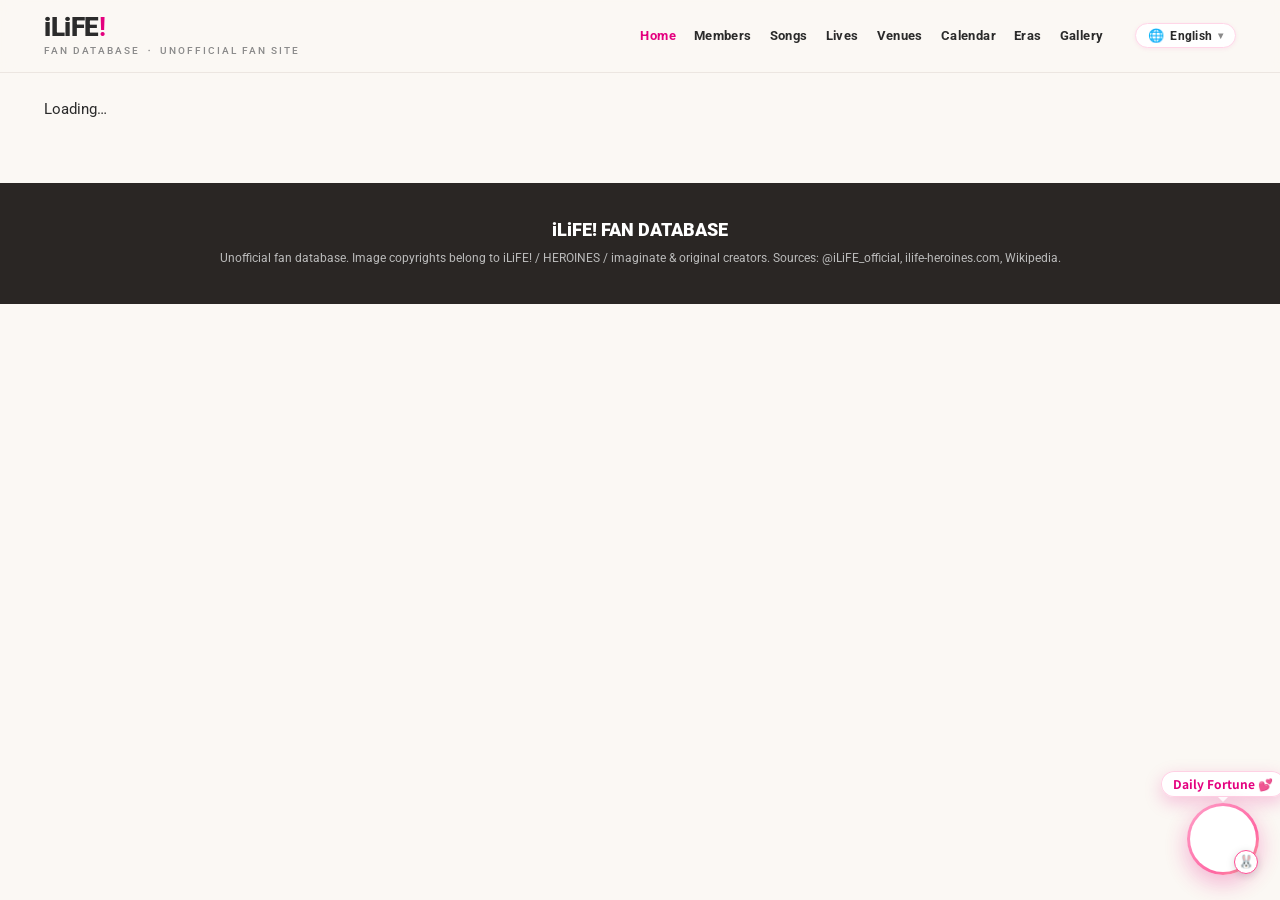
==== commit 14fab6ef: "Remove page titles that repeat the active nav item List pages no longer show the large English H1 (L" ====
--- a/index.html
+++ b/index.html
@@ -1 +1 @@
-<!doctype html><html lang=zh-Hans><meta charset=utf-8><meta name=viewport content='width=device-width'><title>iLiFE! 应援资料库</title><link rel=stylesheet href="style.css?v=0685780f"><body data-page=home><header></header><main id=main>加载中…</main><script src="app.js?v=0685780f"></script>
+<!doctype html><html lang=zh-Hans><meta charset=utf-8><meta name=viewport content='width=device-width'><title>iLiFE! 应援资料库</title><link rel=stylesheet href="style.css?v=ee7e98ad"><body data-page=home><header></header><main id=main>加载中…</main><script src="app.js?v=ee7e98ad"></script>
--- a/style.css
+++ b/style.css
@@ -28,7 +28,7 @@
 .pill.off,button.off{background:#fff;color:var(--ink);box-shadow:inset 0 0 0 1px var(--line)}
 main{max-width:1240px;margin:auto;padding:24px 24px 60px}
 .crumb{font-size:12px;color:var(--sub);margin:8px 0 18px}
-h1.ttl{font:300 56px/1.1 Roboto;letter-spacing:6px;color:#6f8b97;margin:10px 0 4px;text-transform:uppercase}h1.ttl+p.sub{margin:0 0 28px;color:var(--sub)}
+.psum{margin:0 0 8px;font-size:13px;line-height:1.55;color:var(--sub)}
 h2{font:500 26px Roboto,"Noto Sans SC";color:#6f8b97;margin:44px 0 16px}h2:before{content:"— ";color:var(--pink)}
 h3{font-size:17px;margin:26px 0 10px}h4{margin:18px 0 8px;font-size:15px}
 .hero{position:relative;overflow:hidden;border-radius:4px;margin:-24px -24px 0}.hero .bg{position:absolute;inset:-40px;background-size:cover;background-position:center;filter:blur(28px) brightness(1.05);opacity:.8}
@@ -59,7 +59,7 @@
 #lb{position:fixed;inset:0;background:rgba(20,16,18,.92);display:none;z-index:99;align-items:center;justify-content:center;flex-direction:column}#lb.on{display:flex}#lb img{max-width:92vw;max-height:82vh}#lb p{color:#ddd;font-size:13px;margin:10px}#lb p a{color:#ff8cc6}#lb .x{position:absolute;top:14px;right:22px;font-size:30px;color:#fff;cursor:pointer}#lb .pv,#lb .nx{position:absolute;top:50%;font-size:44px;color:#fff;cursor:pointer;padding:20px;user-select:none}#lb .pv{left:6px}#lb .nx{right:6px}
 footer{background:#2a2624;color:#bbb;font-size:12px;padding:36px 24px;text-align:center}footer b{color:#fff;font:900 18px Roboto;display:block;margin-bottom:8px}
 @media(max-width:760px){.hd{padding:10px 16px;gap:8px}#burger{display:block;margin:0;padding:4px 6px;background:none;color:var(--ink);font-size:22px;line-height:1}.lang-dd{margin-left:auto}nav{display:none;position:absolute;top:100%;left:0;right:0;background:var(--bg);flex-direction:column;padding:12px 24px;border-bottom:1px solid var(--line);gap:10px}nav.open{display:flex}nav a{font-size:14px;padding:4px 0}nav a span{display:none}
-.mgrid{grid-template-columns:repeat(2,1fr);gap:24px 14px}.stats{grid-template-columns:repeat(2,1fr)}.gal{grid-template-columns:repeat(2,1fr);gap:8px}h1.ttl{font-size:36px;letter-spacing:3px}dl.info{grid-template-columns:100px 1fr}main{padding:16px}.hero{margin:-16px -16px 0}}
+.mgrid{grid-template-columns:repeat(2,1fr);gap:24px 14px}.stats{grid-template-columns:repeat(2,1fr)}.gal{grid-template-columns:repeat(2,1fr);gap:8px}dl.info{grid-template-columns:100px 1fr}main{padding:16px}.hero{margin:-16px -16px 0}}
 
 .tlwrap{overflow-x:auto;background:#fff;border:1px solid var(--line);-webkit-overflow-scrolling:touch}.tl{min-width:1100px;position:relative}
 .tr{display:flex;height:26px;align-items:center}.tr:nth-child(even):not(.th){background:#fcf9f7}.tn{flex:0 0 150px;position:sticky;left:0;z-index:3;background:inherit;background-color:#fff;padding:0 10px;font-size:13px;white-space:nowrap;overflow:hidden;height:100%;display:flex;align-items:center;border-right:1px solid var(--line)}.tn em{font-style:normal;font-size:10px;color:var(--sub);margin-left:5px;border:1px solid var(--line);border-radius:8px;padding:0 5px}
@@ -112,8 +112,7 @@
 
 .src{font-size:11px;margin-left:4px;color:var(--pink)}.unk{color:var(--sub);font-size:12px}dl.info .dot{display:inline-block;width:10px;height:10px;border-radius:50%;margin-right:4px;vertical-align:middle}
 /* songs grid & detail */
-body[data-page=songs] h1.ttl,body[data-page=lives] h1.ttl{font:900 34px/1 Roboto;margin:6px 0 2px;color:var(--pink);letter-spacing:normal}
-body[data-page=songs] .sub,body[data-page=lives] .sub{color:var(--sub);margin:0 0 6px;font-size:13px}
+body[data-page=songs] .psum,body[data-page=lives] .psum{margin:0 0 2px}
 body[data-page=songs] .filters,body[data-page=lives] .filters{margin:8px 0 16px}
 body[data-page=songs] .filters button,body[data-page=lives] .filters button{padding:5px 12px;font-size:12px}
 
@@ -184,7 +183,6 @@
 .setlist{background:#fff;border-radius:10px;padding:12px 16px;font:13px/1.6 monospace;white-space:pre-wrap;box-shadow:0 2px 8px #e4007f12}
 
 @media(max-width:760px){
-  body[data-page=songs] h1.ttl,body[data-page=lives] h1.ttl{font-size:26px}
   .grid{grid-template-columns:repeat(2,minmax(0,1fr));gap:10px}
   .cv{height:110px}
   .photos{grid-template-columns:1fr 1fr}
@@ -269,10 +267,10 @@
 }
 
 
-* VENUE footprint map */
+/* VENUE footprint map */
 body[data-page=venues] main{padding-top:12px;padding-bottom:28px}
-body[data-page=venues] h1.ttl{font:900 30px/1 Roboto;margin:0 0 2px;color:var(--pink);letter-spacing:normal}
-body[data-page=venues] .sub{color:var(--sub);margin:0 0 8px;font-size:13px}
+body[data-page=venues] .crumb{margin:0 0 2px}
+body[data-page=venues] .psum{margin:0 0 10px}
 .vlayout{display:grid;grid-template-columns:minmax(0,1.5fr) minmax(260px,360px);gap:18px;align-items:start}
 .vmap-card,.vpanel{min-width:0}
 .vmap-card{background:linear-gradient(180deg,#fff 0%,#fff7f8 70%,#fff 100%);border:1px solid #f3e4ea;border-radius:24px;padding:14px 14px 8px;box-shadow:0 10px 32px #e4007f0e}
@@ -332,7 +330,6 @@
 a.vlive .meta{grid-column:2;font-size:11px;color:var(--sub)}
 @media(min-width:761px){.vsearch{font-size:13px}}
 @media(max-width:760px){
-  body[data-page=venues] h1.ttl{font-size:26px}
   .vlayout{grid-template-columns:1fr;gap:12px}
   .vpanel{position:static;max-height:none}
   .vmap-card{padding:10px 8px 6px}
